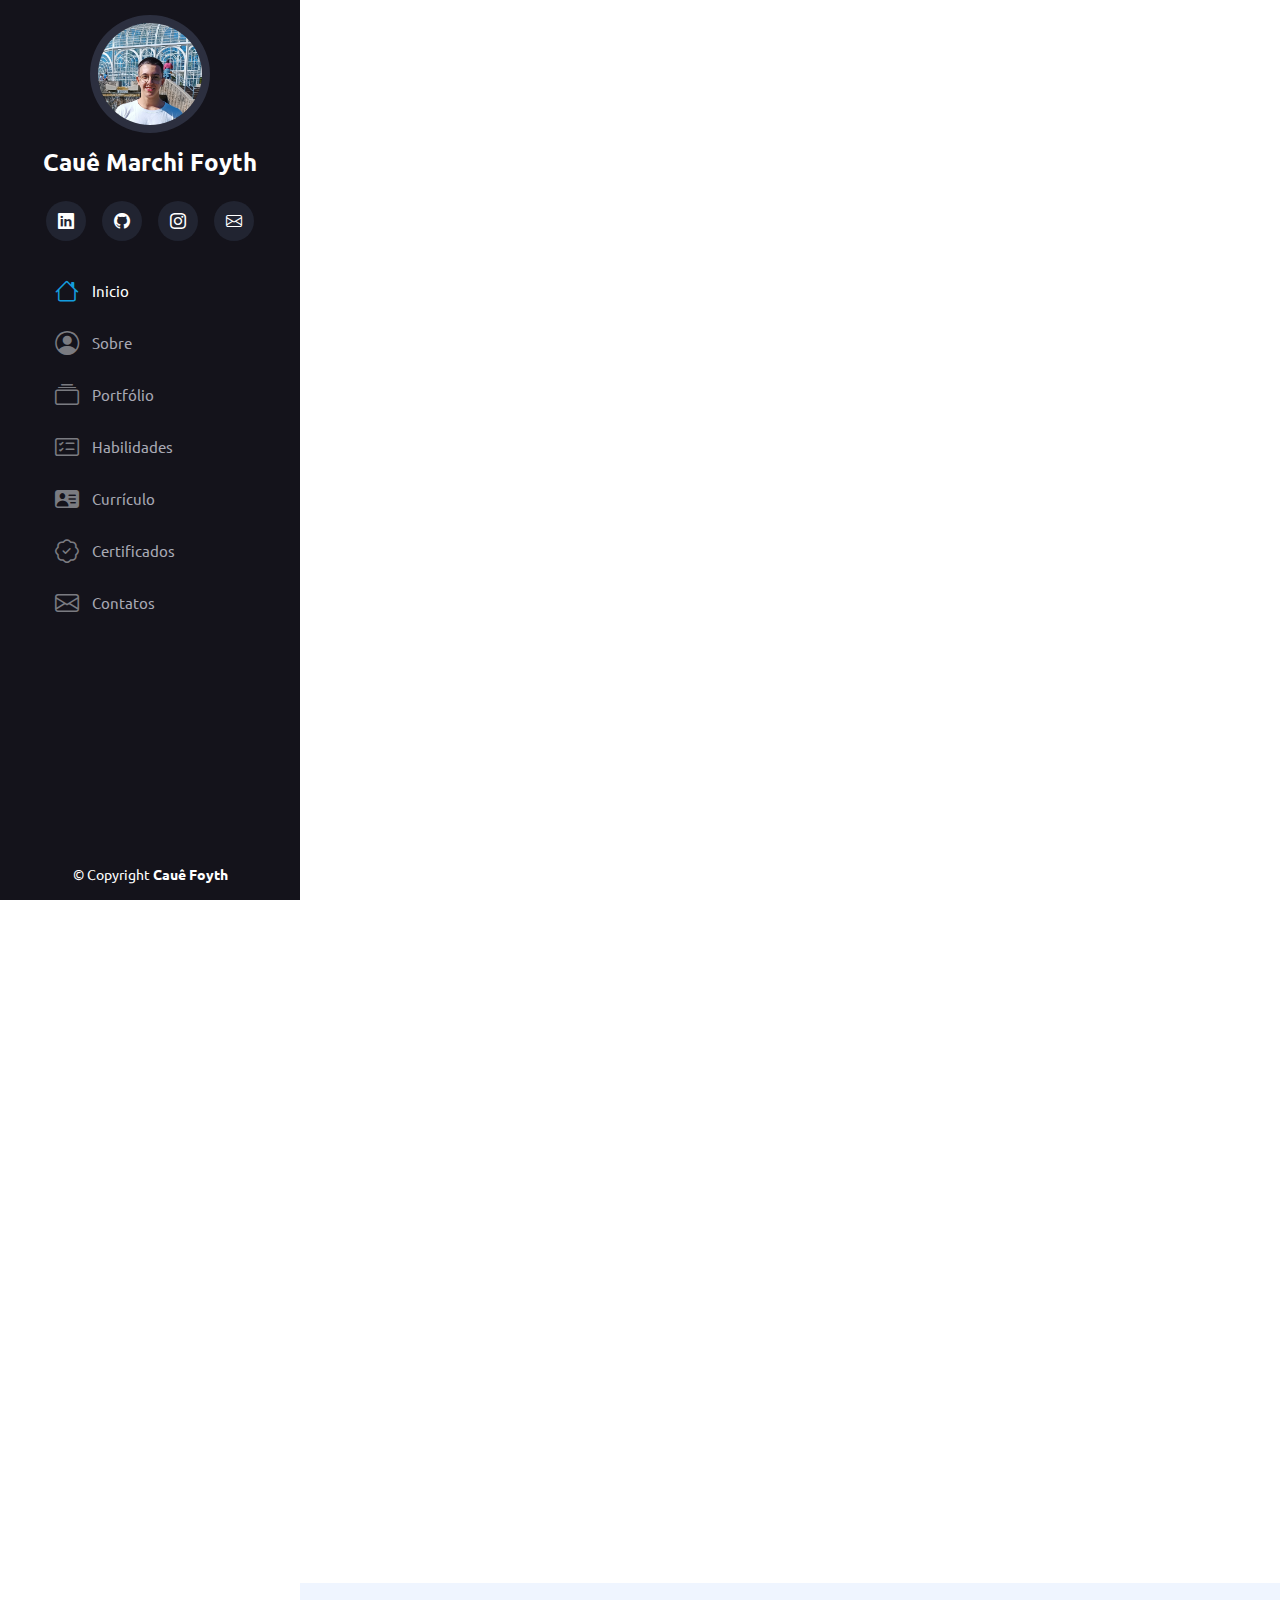
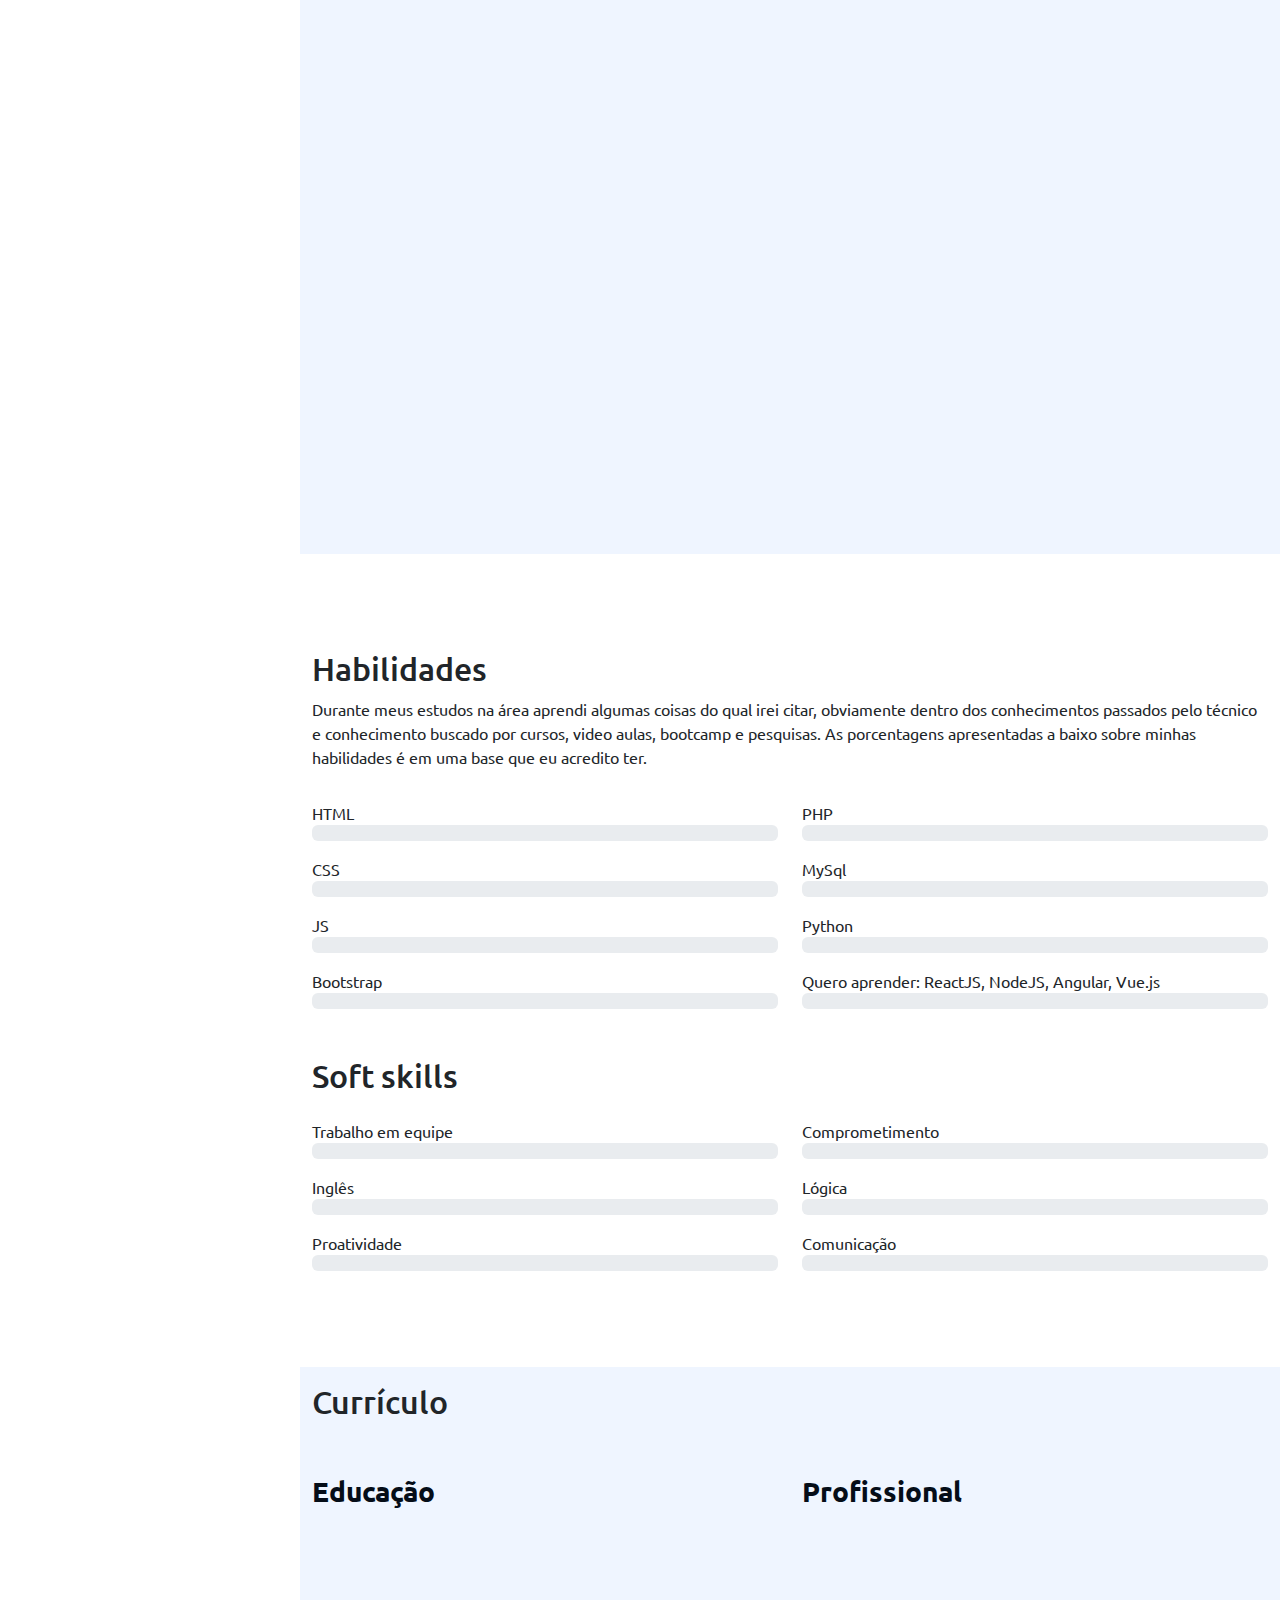
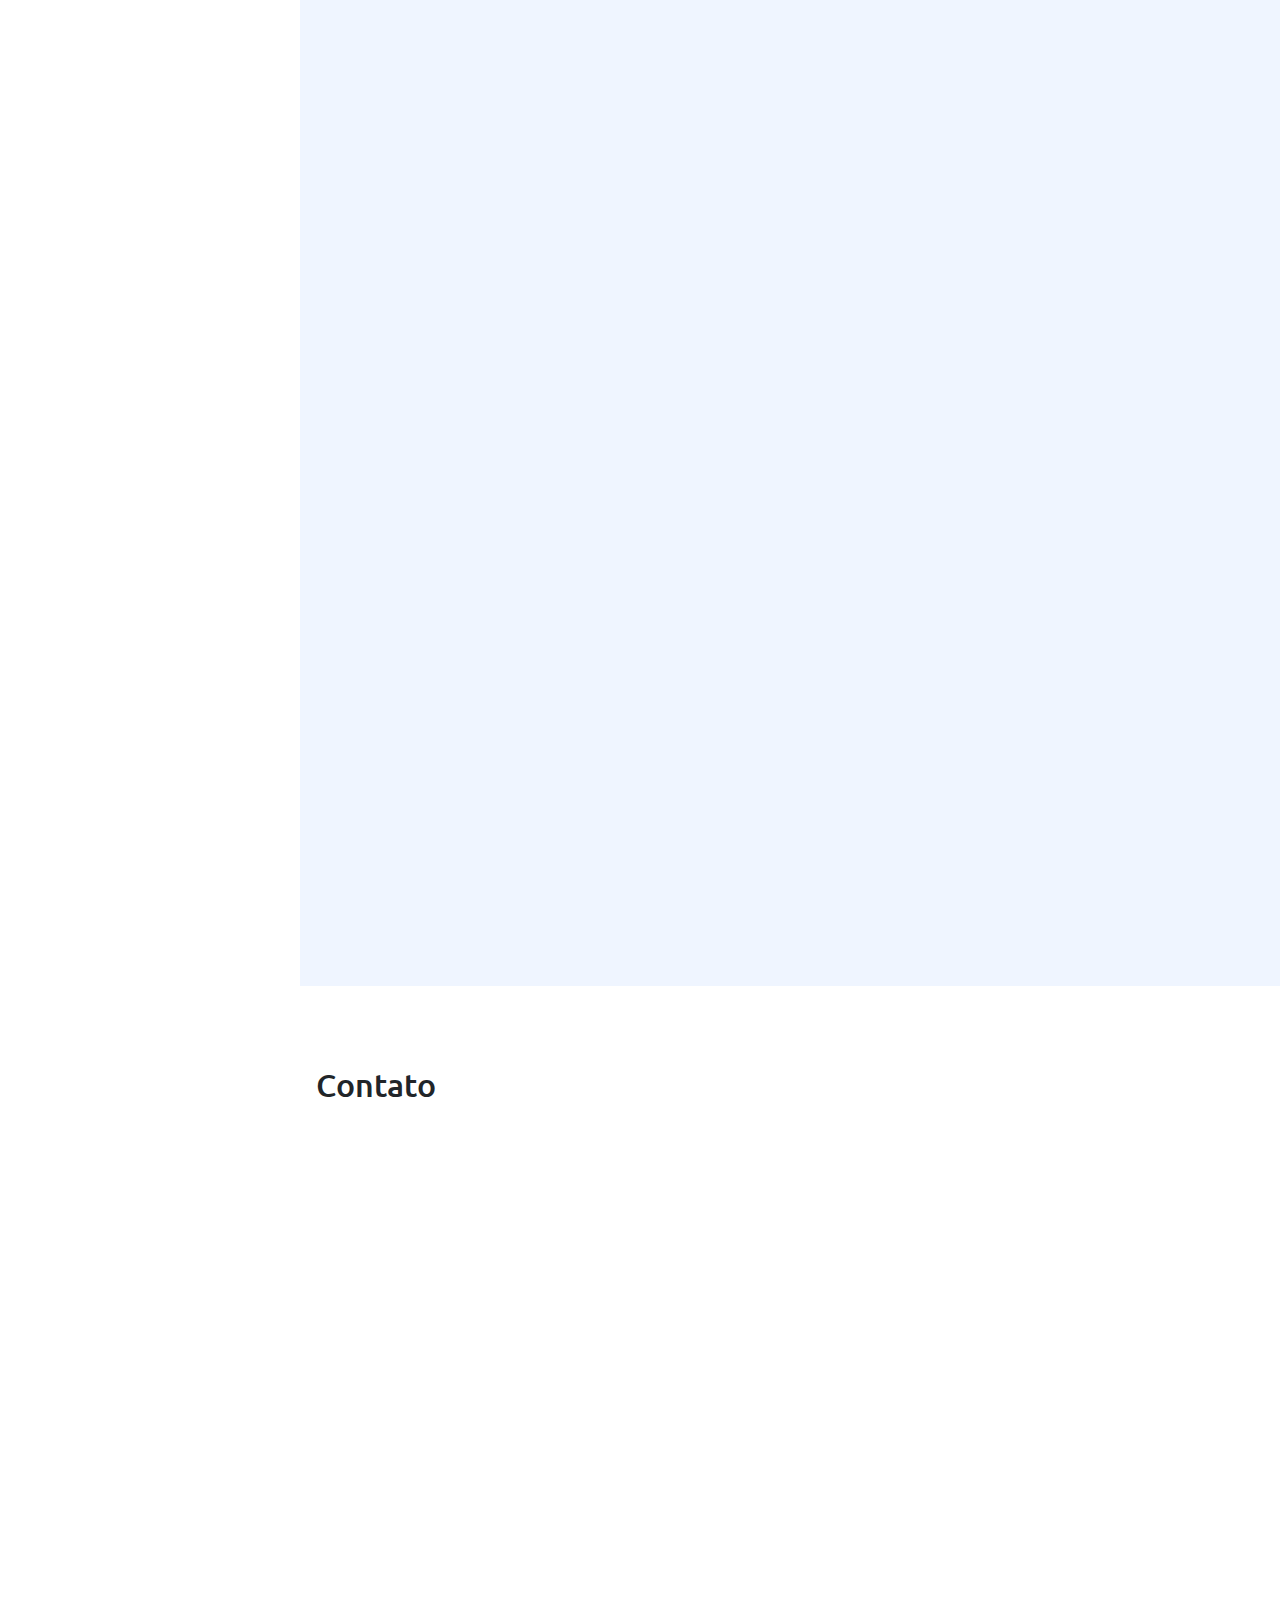
==== index.html @ 8fe8323e "as" ====
<!DOCTYPE html>
<html lang="pt-br">

<head>
  <meta charset="UTF-8">
  <meta name="viewport" content="width=device-width, initial-scale=1.0">
  <title>Cauê Foyth</title>
  <link rel="stylesheet" href="./static/bootstrap/css/bootstrap.css">
  <link rel="stylesheet" href="./static/style.css">
  <link rel="icon" type="image/png" href="./static/img/icon.png">
  <link rel="stylesheet" href="https://cdn.jsdelivr.net/npm/bootstrap-icons@1.10.5/font/bootstrap-icons.css">
</head>

<body>

  <!-- botão de abrir menu para mobile -->
  <i class="bi bi-list menu-mobile"></i>

  <!-- Menu lateral responsivo -->
  <aside id="header">

    <!-- Seção do perfil e contatos -->
    <section class="profile">
      <img src="./static/img/perfil.jpg" alt="Foto do Cauê">
      <h1>Cauê Marchi Foyth</h1>
      <div class="social-links mt-4 text-center d-flex flex-row justify-content-center">
        <a target="_blank" href="https://www.linkedin.com/in/caue-foyth-6a3474227/">
          <i class="bi bi-linkedin"></i>
        </a>
        <a target="_blank" href="https://github.com/CaueFoyth">
          <i class="bi bi-github"></i>
        </a>
        <a target="_blank" href="https://www.instagram.com/caue_foyth/">
          <i class="bi bi-instagram"></i>
        </a>
        <a target="_blank" href="https://mail.google.com/mail/u/3/?fs=1&to=foythcaue@gmail.com&tf=cm">
          <i class="bi bi-envelope"></i>
        </a>
      </div>
    </section>

    <!-- Tag para fazer a Navbar -->
    <nav id="navbar" class="nav-menu">
      <ul class="nav flex-column">
        <li class="nav-item">
          <a class="nav-link active" aria-current="page" href="#inicio"><i class="bi bi-house"></i> Inicio</a>
        </li>
        <li class="nav-item">
          <a class="nav-link" href="#sobre"><i class="bi bi-person-circle"></i> Sobre</a>
        </li>
        <li class="nav-item">
          <a class="nav-link" href="#portfolio"><i class="bi bi-collection"></i> Portfólio</a>
        </li>
        <li class="nav-item">
          <a class="nav-link" href="#habilidades"><i class="bi bi-card-checklist"></i> Habilidades</a>
        </li>
        <li class="nav-item">
          <a class="nav-link" href="#curriculo"><i class="bi bi-person-vcard-fill"></i> Currículo</a>
        </li>
        <li class="nav-item">
          <a class="nav-link" href="#certificados"><i class="bi bi-patch-check"></i> Certificados</a>
        </li>
        <li class="nav-item">
          <a class="nav-link" href="#contato"><i class="bi bi-envelope"></i> Contatos</a>
        </li>
      </ul>
    </nav>

  </aside>

  <!-- Tag para definir o conteúdo principal do site -->
  <main id="main">
    <section id="inicio" class="row m-0 p-0">
      <div class="col-md-12 d-flex justify-content-center align-items-center flex-column">
        <h2 class="text-white text-shadows">Cauê Marchi Foyth</h2>
        <span id="subtitle" class="text-white text-shadow">Estudante de Desenvolvimento de Sistemas</span>
      </div>
      <div class="col-md-7 d-flex justify-content-end align-items-end">
        <div id="arraste" class="d-flex align-items-center">
          <i class="bi bi-arrow-90deg-down text-white p-2 fs-2"></i>
          <a href="#sobre" style="z-index: 100;">Arraste para mais</a>
        </div>
      </div>
    </section>

    <!-- Fazendo a parte de conteúdo sobre do portfólio -->
    <section class="container mt-5" id="sobre">

      <div class="row with-100">
        <div class="col-md-12" data-anime="down">
          <h2 class="pt-3">Sobre</h2>
          <p>Me chamo Cauê Marchi Foyth, tenho 17 anos e estou estudando Desenvolvimento de sistemas pelo Senai, quando
            comecei a codar pela primeira vez fiquei muito confuso, porém depois que comecei a entender o que eu estava
            codando me apaixonei por isto instantaneamente. Apartir disto sempre fui buscando conteúdo extra por fora da
            aula do técnico, atravez de video aulas, cursos e bootcamps. Hoje vejo mundo com outros olhos, vejo que o
            mundo está mais conectado do que nunca e para isso acontecer foram anos para chegar no que estamos hoje, e
            por isso que busco aprender cada vez mais para um dia mudar o futuro do mundo apartir da tecnologia.</p>
        </div>
      </div>
      <div class="row mt-4">
        <div class="col-md-4">
          <img src="./static/img/perfil.jpg" data-anime="left" alt="Foto de perfil" class="img-fluid shadow">
        </div>
        <div class="col-md-8" data-anime="left">
          <h3 class="mt-4">Desenvolvimento de sistemas</h3>
          <p>Hoje no técnico de desenvolvimento de sistemas as principais tecnologias usadas são HTML, CSS, JS, PHP e
            MySQL.</p>

          <div class="row">
            <div class="col-md-6">
              <ul class="list-group list-group-flush">
                <li class="list-group-item">
                  Niver: <span class="fw-lighter">22 de fevereiro de 2006</span>
                </li>
                <li class="list-group-item">
                  Idade: <span class="fw-lighter">17 anos</span>
                </li>
                <li class="list-group-item">
                  Cidade: <span class="fw-lighter">Joinville</span>
                </li>
                <li class="list-group-item">
                  Estado: <span class="fw-lighter">Santa Catarina</span>
                </li>
              </ul>
            </div>
            <div class="col-md-6">
              <ul class="list-group list-group-flush">
                <li class="list-group-item">
                  Hobby: <span class="fw-lighter">Musculaçao</span>
                </li>
                <li class="list-group-item">
                  Trabalho: <span class="fw-lighter">Jovem aprendiz na Hyperlocal</span>
                </li>
                <li class="list-group-item">
                  Estudo: <span class="fw-lighter">Desenvolvimento de Sistemas</span>
                </li>
                <li class="list-group-item">
                  Meta: <span class="fw-lighter">Priemeiro emprego na área</span>
                </li>
              </ul>
            </div>
          </div>
        </div>
      </div>

    </section>

    <!-- Fazendo o conteúdo do portfólio -->
    <section class="mt-5 section-bg" id="portfolio">
      <div class="container pb-5 pt-5 width-80" data-anime="left">
        <h2 class="pb-4">Portfólio</h2>

        <!-- Carrosel dos projetos -->
        <div id="carouselPortfolio" class="carousel carousel-dark slide">

          <!-- Botões de páginas -->
          <div class="carousel-indicators">
            <button type="button" data-bs-target="#carouselPortfolio" data-bs-slide-to="0" class="active"
              aria-current="true" aria-label="Slide 1"></button>
            <button type="button" data-bs-target="#carouselPortfolio" data-bs-slide-to="1"
              aria-label="Slide 2"></button>
          </div>

          <!-- Páginas do carrosel -->
          <div class="carousel-inner">
            <div class="carousel-item active" data-bs-interval="10000">

              <div class="row row-cols-1 row-cols-md-2 g-4">
                <div class="col">
                  <div class="card">
                    <img src="./static/img/pokedex.png" class="card-img-top" alt="...">
                    <div class="card-body">
                      <h5 class="card-title">Pokédex</h5>
                      <p class="card-text">Fiz está Pokedéx para treinar conhecimentos em HTML, CSS e JS.</p>
                      <div class="d-flex justify-content-center">
                        <a target="_blank" href="https://pokedex-foyth.vercel.app/"><button
                            class="btn btn-outline-primary me-3"><i class="bi bi-link-45deg"></i></button></a>
                        <a target="_blank" href="https://github.com/CaueFoyth/pokedex"><button
                            class="btn btn-outline-dark"><i class="bi bi-github"></i></button></a>
                      </div>
                    </div>
                  </div>
                </div>
              </div>

            </div>
            <div class="carousel-item" data-bs-interval="2000">

            </div>
          </div>
          <button class="carousel-control-prev" type="button" data-bs-target="#carouselPortfolio" data-bs-slide="prev">
            <span class="carousel-control-prev-icon" aria-hidden="true"></span>
            <span class="visually-hidden">Previous</span>
          </button>
          <button class="carousel-control-next" type="button" data-bs-target="#carouselPortfolio" data-bs-slide="next">
            <span class="carousel-control-next-icon" aria-hidden="true"></span>
            <span class="visually-hidden">Next</span>
          </button>
        </div>

      </div>
    </section>

    <!-- Fazendo a parte do conteúdo de habilidades -->
    <section class="mt-5" id="habilidades">
      <div class="container pb-5">
        <h2 class="pt-5">Habilidades</h2>
        <p>Durante meus estudos na área aprendi algumas coisas do qual irei citar, obviamente dentro dos conhecimentos
          passados pelo técnico e conhecimento buscado por cursos, video aulas, bootcamp e pesquisas. As porcentagens
          apresentadas a baixo sobre minhas habilidades é em uma base que eu acredito ter.</p>
        <div class="row">
          <div class="col-md-6">
            <p class="mt-3 mb-0">HTML</p>
            <div class="progress" role="progressbar" aria-label="Example with label" aria-valuenow="80"
              aria-valuemin="0" aria-valuemax="100">
              <div class="progress-bar" data-anime="left" style="width: 80%">80%</div>
            </div>

            <p class="mt-3 mb-0">CSS</p>
            <div class="progress" role="progressbar" aria-label="Example with label" aria-valuenow="90"
              aria-valuemin="0" aria-valuemax="100">
              <div class="progress-bar" data-anime="left" style="width: 90%">90%</div>
            </div>

            <p class="mt-3 mb-0">JS</p>
            <div class="progress" role="progressbar" aria-label="Example with label" aria-valuenow="30"
              aria-valuemin="0" aria-valuemax="100">
              <div class="progress-bar" data-anime="left" style="width: 30%">30%</div>
            </div>

            <p class="mt-3 mb-0">Bootstrap</p>
            <div class="progress" role="progressbar" aria-label="Example with label" aria-valuenow="30"
              aria-valuemin="0" aria-valuemax="100">
              <div class="progress-bar" data-anime="left" style="width: 30%">30%</div>
            </div>

          </div>
          <div class="col-md-6">
            <p class="mt-3 mb-0">PHP</p>
            <div class="progress" role="progressbar" aria-label="Example with label" aria-valuenow="30"
              aria-valuemin="0" aria-valuemax="100">
              <div class="progress-bar" data-anime="left" style="width: 30%">30%</div>
            </div>

            <p class="mt-3 mb-0">MySql</p>
            <div class="progress" role="progressbar" aria-label="Example with label" aria-valuenow="50"
              aria-valuemin="0" aria-valuemax="100">
              <div class="progress-bar" data-anime="left" style="width: 50%">50%</div>
            </div>

            <p class="mt-3 mb-0">Python</p>
            <div class="progress" role="progressbar" aria-label="Example with label" aria-valuenow="30"
              aria-valuemin="0" aria-valuemax="100">
              <div class="progress-bar" data-anime="left" style="width: 30%">30%</div>
            </div>

            <p class="mt-3 mb-0">Quero aprender: ReactJS, NodeJS, Angular, Vue.js</p>
            <div class="progress" role="progressbar" aria-label="Example with label" aria-valuenow="100"
              aria-valuemin="0" aria-valuemax="100">
              <div class="progress-bar" data-anime="left" style="width: 100%">100%</div>
            </div>
          </div>
        </div>

        <h2 class="pt-5">Soft skills</h2>
        <div class="row">
          <div class="col-md-6">
            <p class="mt-3 mb-0">Trabalho em equipe</p>
            <div class="progress" role="progressbar" aria-label="Example with label" aria-valuenow="90"
              aria-valuemin="0" aria-valuemax="100">
              <div class="progress-bar" data-anime="left" style="width: 90%">90%</div>
            </div>

            <p class="mt-3 mb-0">Inglês</p>
            <div class="progress" role="progressbar" aria-label="Example with label" aria-valuenow="60"
              aria-valuemin="0" aria-valuemax="100">
              <div class="progress-bar" data-anime="left" style="width: 60%">60%</div>
            </div>

            <p class="mt-3 mb-0">Proatividade</p>
            <div class="progress" role="progressbar" aria-label="Example with label" aria-valuenow="80"
              aria-valuemin="0" aria-valuemax="100">
              <div class="progress-bar" data-anime="left" style="width: 80%">80%</div>
            </div>
          </div>
          <div class="col-md-6">
            <p class="mt-3 mb-0">Comprometimento</p>
            <div class="progress" role="progressbar" aria-label="Example with label" aria-valuenow="90"
              aria-valuemin="0" aria-valuemax="100">
              <div class="progress-bar" data-anime="left" style="width: 90%">90%</div>
            </div>

            <p class="mt-3 mb-0">Lógica</p>
            <div class="progress" role="progressbar" aria-label="Example with label" aria-valuenow="80"
              aria-valuemin="0" aria-valuemax="100">
              <div class="progress-bar" data-anime="left" style="width: 80%">80%</div>
            </div>

            <p class="mt-3 mb-0">Comunicação</p>
            <div class="progress" role="progressbar" aria-label="Example with label" aria-valuenow="80"
              aria-valuemin="0" aria-valuemax="100">
              <div class="progress-bar" data-anime="left" style="width: 80%">80%</div>
            </div>
          </div>
        </div>
      </div>
    </section>

    <!-- Fazendo a parte de conteúdo de curriculo -->
    <section class="mt-5 cv  section-bg" id="curriculo">
      <div class="container pb-5">
        <h2 class="pt-3 pb-4">Currículo</h2>
        <div class="row">
          <div class="col-md-6">
            <h3 class="cv-title">Educação</h3>
            <div class="cv-item" data-anime="up">
              <h4>Técnico em Desenvolvimento de sistemas</h4>
              <h5>2021-2024</h5>
              <p><em>Senai</em></p>
              <p>Técnico em desenvolvimento de sistemas no ultimo ano.</p>
            </div>

            <div class="cv-item" data-anime="up">
              <h4>Ensino médio</h4>
              <h5>2021-2024</h5>
              <p><em>Senai</em></p>
              <p>Cursando o ensino médio no ultimo ano.</p>
            </div>

          </div>
          <div class="col-md-6">
            <h3 class="cv-title">Profissional</h3>

            <div class="cv-item" data-anime="up">
              <h4>Jovem aprendiz no financeiro </h4>
              <h5>2023(Atual)</h5>
              <p><em>Hyperlocal</em></p>
              <p>Faço tarefas simples no financeiro como jovem aprendiz.</p>
            </div>
            <div class="cv-item" data-anime="up">
              <h4>Jovem aprendiz no administrativo</h4>
              <h5>2022-2023</h5>
              <p><em>Plano Viver</em></p>
              <p>Fazia tarefas simples de administrativo e contato com clientes como jovem aprendiz.</p>
            </div>

          </div>
        </div>
      </div>


    </section>

    <!-- Fazendo o conteúdo do portfólio de certificados-->
    <section class="section-bg" id="certificados">
      <div class="container pb-5 pt-5 width-80" data-anime="left">
        <h2 class="pb-4">Certificados</h2>
        <div class="card" style="width: 18rem;">
          <img src="./static/img/certificado.png" class="card-img-top" alt="...">
          <div class="card-body">
            <h5 class="card-title">Certificados</h5>
            <p class="card-text">Veja todos os meus certificados aqui!</p>
            <div class="d-flex justify-content-center">
            <a href="https://drive.google.com/drive/folders/1IDXXMl45nohzBGbFEuWWvRTT6mH2gLlN?usp=sharing" class="btn btn-primary">Ver!</a>
          </div>
          </div>
        </div>
      </div>
    </section>

    <!-- Fazendo o contato no portfólio -->
    <section class="pt-5 pb-5" id="contato">
      <h2 class="pt-3 pb-4 m-3">Contato</h2>
      <div class="container">
        <div class="row">
          <div class="col-md-5">
            <div class="card p-5 shadow border-0" data-anime="up">
              <div class="endereco">
                <h4><i class="bi bi-geo-alt"></i> Localização:</h4>
                <p>Joinville, SC</p>
              </div>
              <div class="email">
                <h4><i class="bi bi-envelope"></i> Email:</h4>
                <a target="_blank" href="https://mail.google.com/mail/u/3/?fs=1&to=foythcaue@gmail.com&tf=cm">
                  <p>foythcaue@gmail.com</p>
                </a>


                <iframe
                  src="https://www.google.com/maps/embed?pb=!1m18!1m12!1m3!1d3575.430938602921!2d-48.83273852491056!3d-26.344920269719108!2m3!1f0!2f0!3f0!3m2!1i1024!2i768!4f13.1!3m3!1m2!1s0x94deb12fdcf4d0f3%3A0x4731caea0f1cf27e!2sR.%20Egon%20Tanner%20-%20Petr%C3%B3polis%2C%20Joinville%20-%20SC%2C%2089208-833!5e0!3m2!1spt-BR!2sbr!4v1686686322425!5m2!1spt-BR!2sbr"
                  width="300" height="300" style="border:0;" allowfullscreen="" loading="lazy"
                  referrerpolicy="no-referrer-when-downgrade" class="with-100"></iframe>

              </div>
            </div>
          </div>
        </div>
      </div>
      </div>
    </section>
  </main>

  <footer id="footer">
    <div class="container">
      <div class="text-center">
        &copy; Copyright <strong>Cauê Foyth</strong>
      </div>
    </div>
  </footer>

  <script src="./static/bootstrap/js/bootstrap.bundle.min.js"></script>
  <script src="./static/script.js"></script>
</body>

</html>
---- static/style.css ----
@import url('https://fonts.googleapis.com/css2?family=Ubuntu:ital,wght@0,300;0,400;0,500;0,700;1,300;1,400;1,500;1,700&display=swap');

html,body{
    font-family: Ubuntu, Arial;
    width: 100%;
    height: 100%;
}

#header{
    position: fixed;
    top: 0;
    left: 0;
    bottom: 0;
    background: #14131b;
    overflow-y: auto;
    width: 300px;
    transition: all ease-in-out 0.5s;
    padding: 0 15px;
    z-index: 9997;
}

#header .profile img{
    margin: 15px auto;
    display: block;
    width: 120px;
    border: 8px solid #2c2f3f;
    border-radius: 50%;
}

#header .profile h1{
    font-size: 24px;
    margin: 0;
    padding: 0;
    font-weight: 600;
    text-align: center;
    color: #fff;
}
#header .profile .social-links{
    margin-left: 1rem;
}
#header .profile .social-links a{
    font-size: 1rem;
    background-color: #212431;
    color: #fff;
    padding: .6rem;
    margin-right: 1rem;
    border-radius: 50%;
    transition: 0.3s;
    text-decoration: none;
    display: flex;
    justify-content: center;
    align-items: center;
    width: 40px;
    height: 40px;

}

#header .profile .social-links a:hover{
    background: #149ddd;
}

.nav-menu{
    padding: 1.5rem;

}

.nav-menu a, .nav-menu a:focus{
    display: flex;
    align-items: center;
    color: #a8a9b4;
    transition: 0.3s;
    font-size: 15px;
}

.nav-menu i, .nav-menu i:focus{
    color: #7a7b81;
    padding-right: 0.8rem;
    font-size: 24px;
}

.nav-menu a:hover, .nav-menu .active, .nav-menu .active:focus, .nav-menu li:hover > a{
    text-decoration: none;
    color: #fff;
}

.nav-menu a:hover i, .nav-menu .active i, .nav-menu .active:focus i, .nav-menu li:hover > a i{
    color: #149ddd;
}

#main{
    margin-left: 300px
}

section#inicio{
    background-image: url(./img/fundo.jpg);
    background-repeat: no-repeat;
    /* para ocupar todo o espaço da tela */
    background-size: cover;
    /* Para não rolar junto com a tela fincado fixa */
    background-attachment: fixed;
    background-position: center;
    width: 100%;
    height: 100vh;
}

section#inicio h2{
    font-size: 6rem;
}

section#inicio span#subtitle{
    margin-right: 8rem;
    font-size: 1.5rem;
}

.text-shadow{
    text-shadow: 4px 4px 10px #0000;
}

section#inicio div#arraste a{
    text-decoration: none;
    color: white;
}

i.menu-mobile{
    position: fixed;
    color: #fff;
    background-color: #252c90;
    right: 1rem;
    top: 1rem;
    font-size: 1.5rem;
    border-radius: 4rem;
    cursor: pointer;
    z-index: 10;
    width: 45px;
    height: 45px;
    display: none;
    justify-content: center;
    align-items: center;
}

.menu-nav-active{
    overflow: hidden;
}

.menu-nav-active #header{
    left: 0;
}



/* Responsividade */
@media(max-width:1024px) {
    #header{
        left: -300px;
    }
    i.menu-mobile{
        display: flex;
    }
    section#inicio h2{
        font-size: 3.5rem;
    }
    section#inicio span#subtitle{
        margin-right: 0;
        font-size: 2rem;
    }
    #main{
        margin: 0;
    }
}

/* Estilização da scrollbar */
*::-webkit-scrollbar{
    width: 10px;
}

*::-webkit-scrollbar-track{
    width: 12px;
    box-shadow: inset 0 0 .3rem #00000050;
    background-color: #fff;
}

*::-webkit-scrollbar-thumb{
    background-color: #252c90;
}

.section-bg{
    background-color: #eff5ff;
}

.cv .cv-title{
    font-weight: 700;
    margin-top: 20px;
    margin-bottom: 20px;
    color: #050d18;
}

.cv .cv-item{
    padding: 0 0 20px 20px;
    margin-top: -2px;
    border-left: 2px solid #1f5297;
    position: relative;
}

.cv .cv-item h4{
 line-height: 20px;
 font-weight: 600;
 text-transform: uppercase;
 font-family: "Poppins", sans-serif;
 color: #050d18;
 margin-bottom: 10px;
}

.cv .cv-item h5{
background: #e4edf9;
padding: 5px 15px;
display: inline-block;
font-weight: 600;
margin-bottom: 10px;
}

/* Bolinha em cima da linha */
.cv .cv-item::before{
    content: "";
    position: absolute;
    top: 0;
    left: -9px;
    width: 16px;
    height: 16px;
    border: 2px solid #1f5297;
    background: #fff;
    border-radius: 50%;
}

.carousel-control-prev{
    margin-left: -8rem;
}

.carousel-control-next{
    margin-right: -8rem;
}

.carousel-indicators{
    margin-bottom: -35px;
}

/* Animação */
[data-anime]{
    opacity: 0;
    transition: 1s;

}
[data-anime="down"]{
    transform: translate3d(0,-100%,0);
}
[data-anime="up"]{
    transform: translate3d(0,100%,0);
}
[data-anime="left"]{
    transform: translate3d(-100%,0,0);
}
[data-anime].animate{
    opacity: 1;
    transform: translate3d(0,0,0);
}

@media (max-width: 1860px){
    .carousel-control-prev{
        margin-left: -0.5rem;
    }
    
    .carousel-control-next{
        margin-right: -0.5rem;
    }
    [data-anime="right"]{
        transform: translate3d(-100%,0,0);
    }
}

#btn-enviar-loader{
    display: none;
}

#alerta{
    position: fixed;
    z-index: 10;
    top: 30px;
    right: 30px;
}

#footer{
    padding: 15px;
    color: #fff;
    font-size: 14px;
    position: fixed;
    left: 0;
    bottom: 0;
    width: 300px;
    z-index: 99999;
    background-color: #14131b;
    transition: .3s;
}

@media (max-width: 1012px){
    #footer{
        position: static;
        width: auto;
        padding: 20px 15px;
    }
}
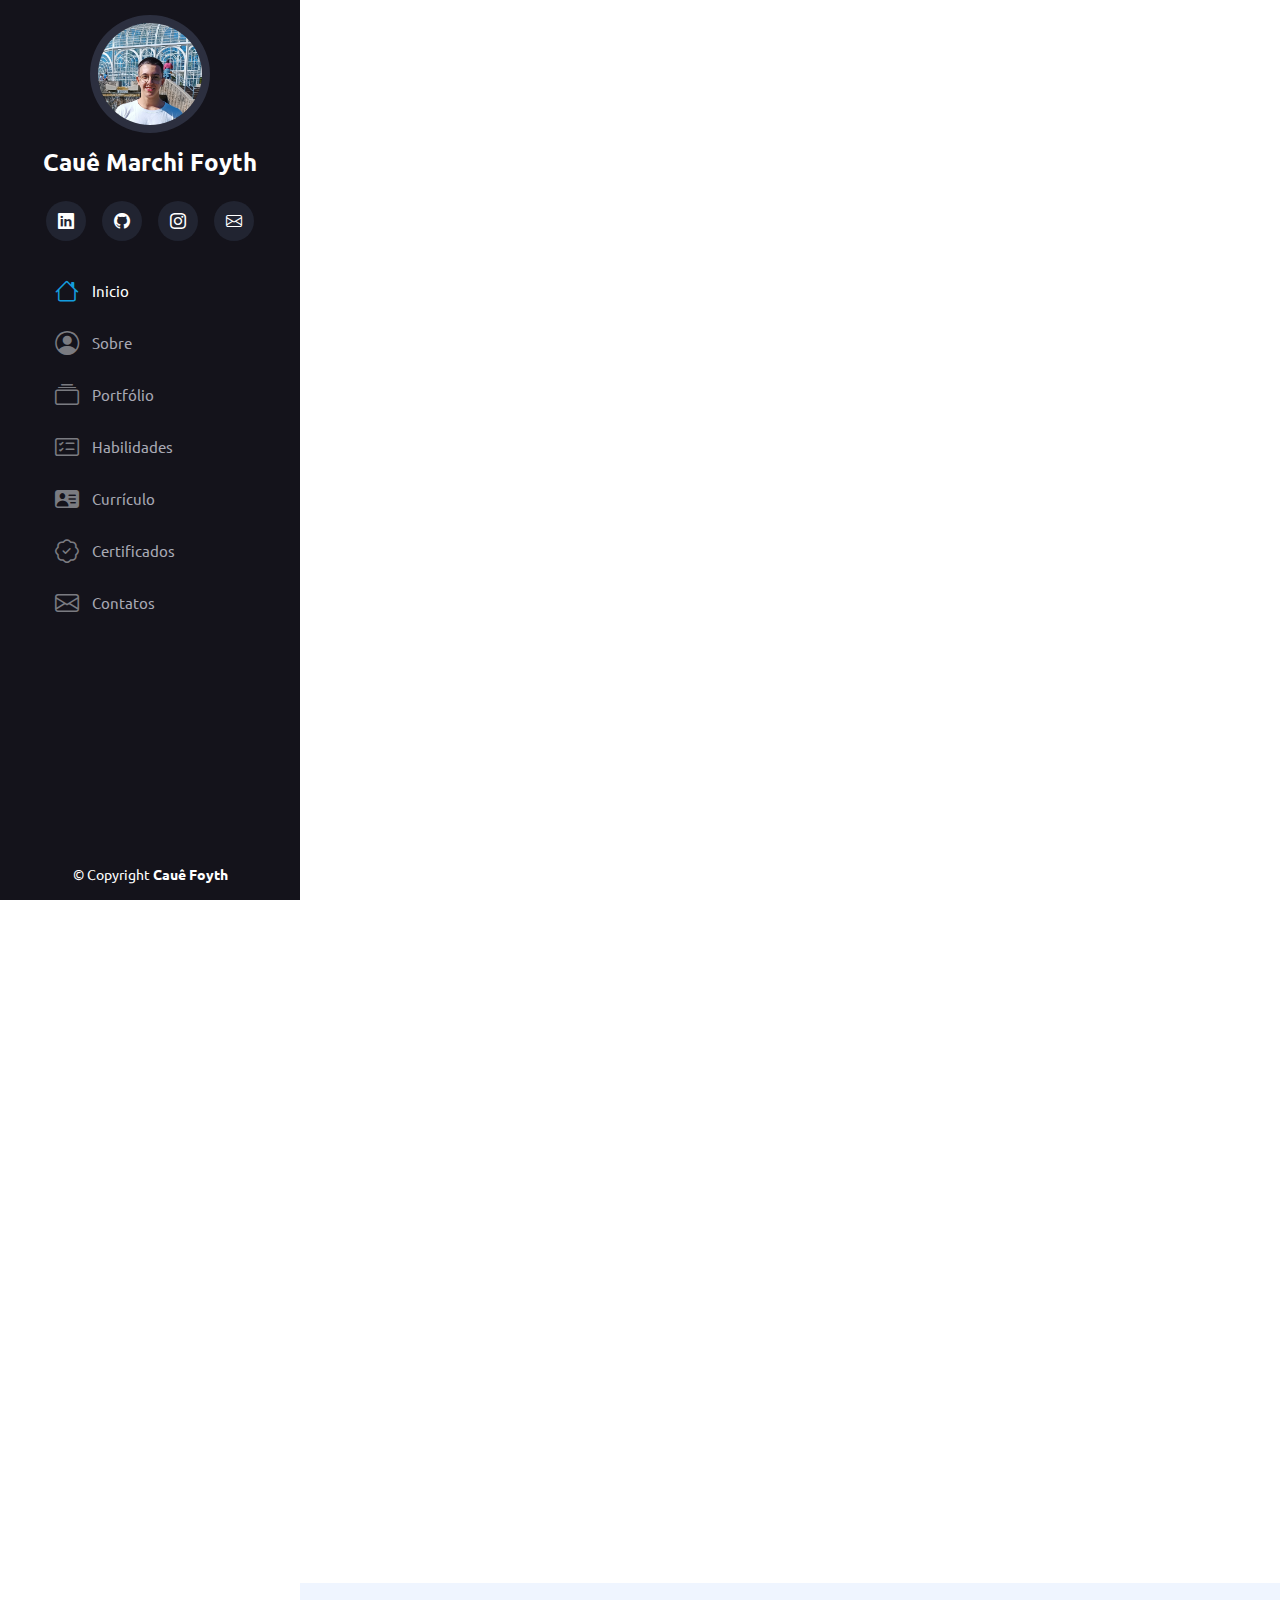
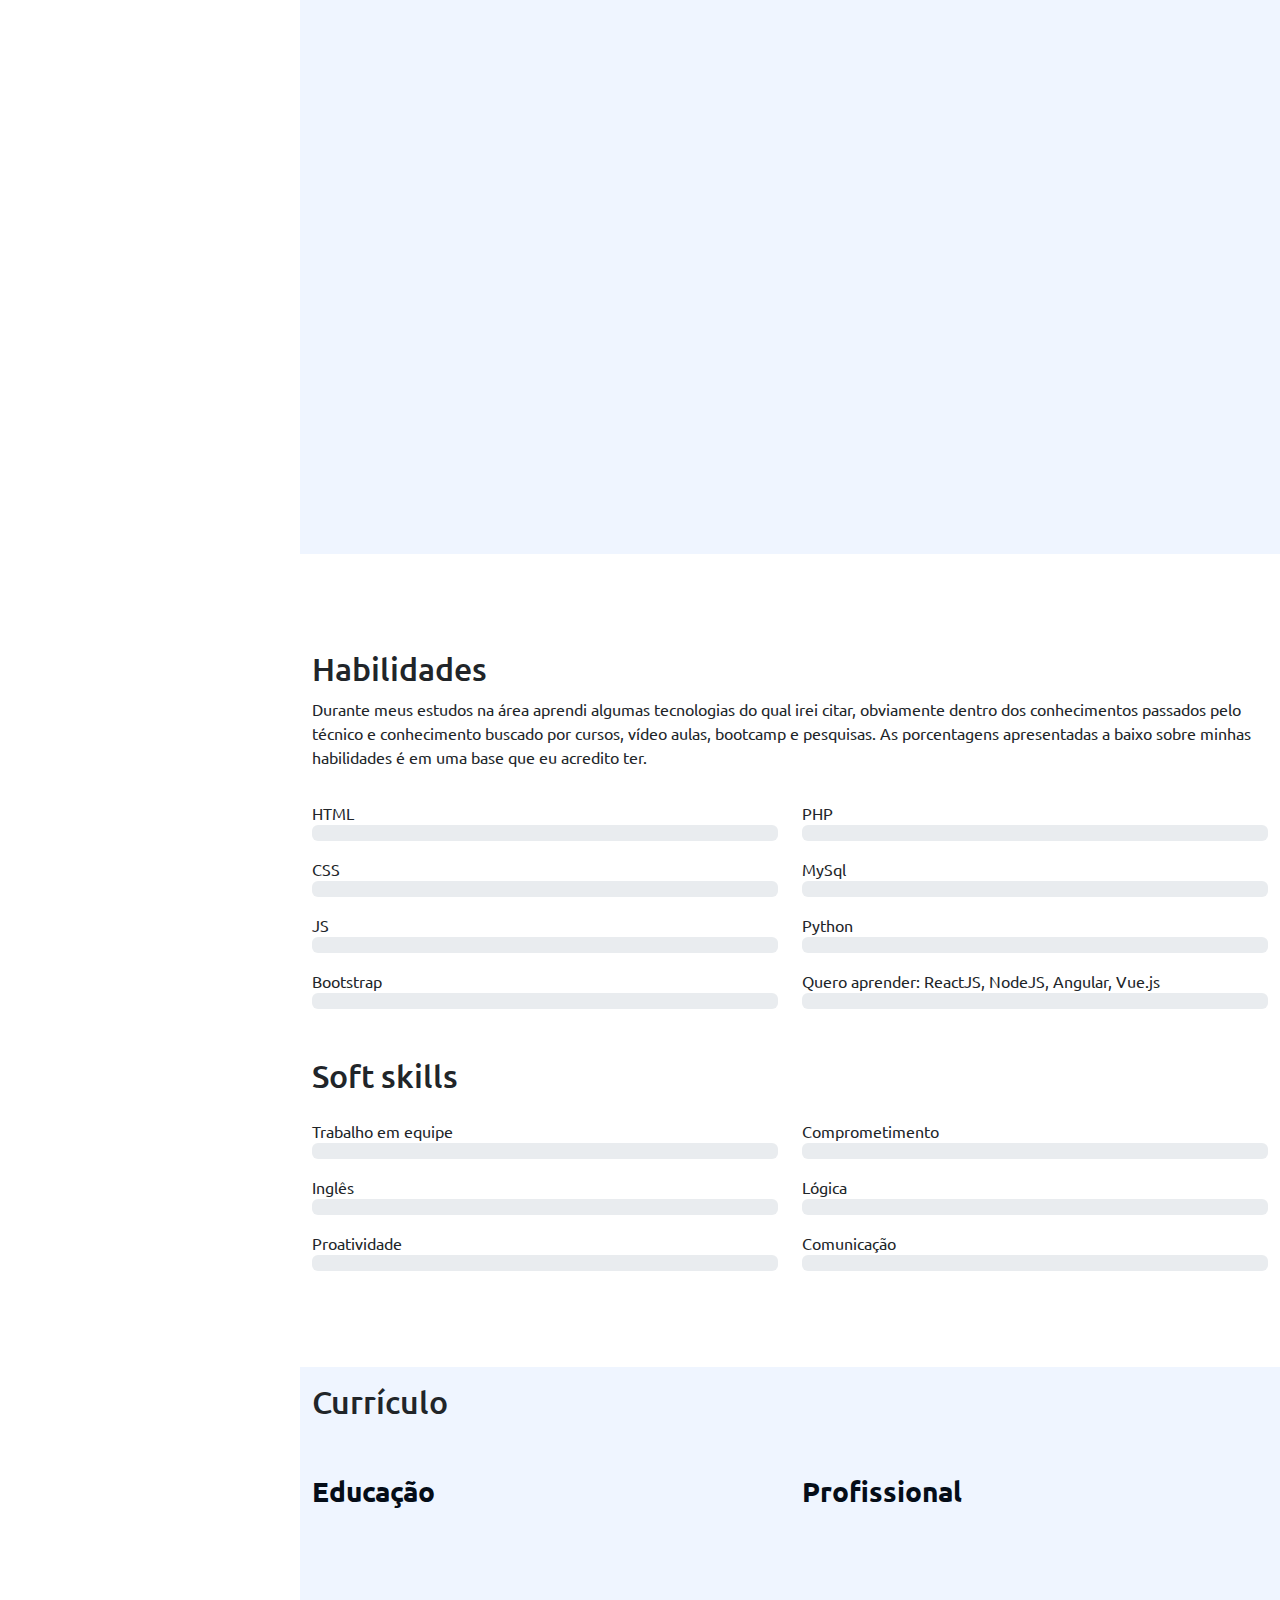
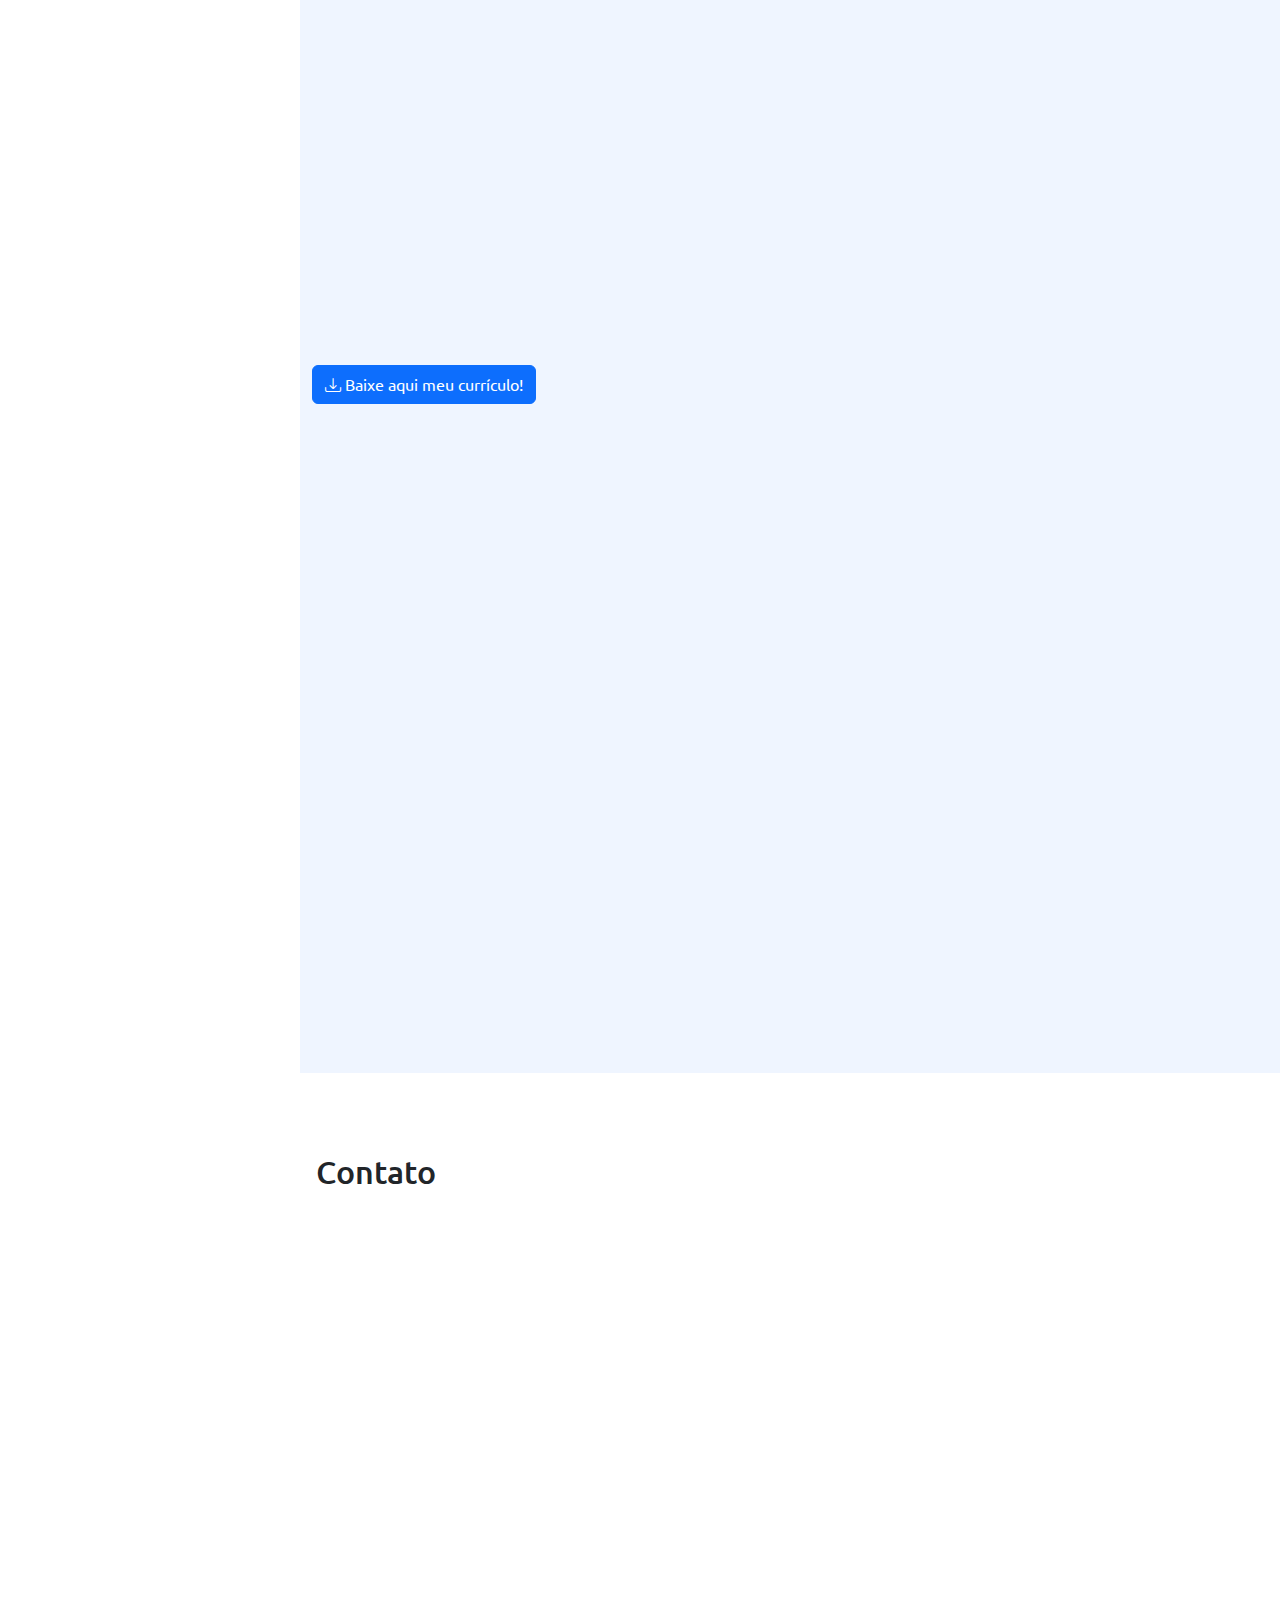
==== commit 7743e256: "Finalizações" ====
--- a/index.html
+++ b/index.html
@@ -72,7 +72,7 @@
   <main id="main">
     <section id="inicio" class="row m-0 p-0">
       <div class="col-md-12 d-flex justify-content-center align-items-center flex-column">
-        <h2 class="text-white text-shadows">Cauê Marchi Foyth</h2>
+        <h2 class="text-white text-shadow">Cauê Marchi Foyth</h2>
         <span id="subtitle" class="text-white text-shadow">Estudante de Desenvolvimento de Sistemas</span>
       </div>
       <div class="col-md-7 d-flex justify-content-end align-items-end">
@@ -92,7 +92,7 @@
           <p>Me chamo Cauê Marchi Foyth, tenho 17 anos e estou estudando Desenvolvimento de sistemas pelo Senai, quando
             comecei a codar pela primeira vez fiquei muito confuso, porém depois que comecei a entender o que eu estava
             codando me apaixonei por isto instantaneamente. Apartir disto sempre fui buscando conteúdo extra por fora da
-            aula do técnico, atravez de video aulas, cursos e bootcamps. Hoje vejo mundo com outros olhos, vejo que o
+            aula do técnico, através de vídeo aulas, cursos e bootcamps. Hoje vejo mundo com outros olhos, vejo que o
             mundo está mais conectado do que nunca e para isso acontecer foram anos para chegar no que estamos hoje, e
             por isso que busco aprender cada vez mais para um dia mudar o futuro do mundo apartir da tecnologia.</p>
         </div>
@@ -126,7 +126,7 @@
             <div class="col-md-6">
               <ul class="list-group list-group-flush">
                 <li class="list-group-item">
-                  Hobby: <span class="fw-lighter">Musculaçao</span>
+                  Hobby: <span class="fw-lighter">Musculação</span>
                 </li>
                 <li class="list-group-item">
                   Trabalho: <span class="fw-lighter">Jovem aprendiz na Hyperlocal</span>
@@ -135,7 +135,7 @@
                   Estudo: <span class="fw-lighter">Desenvolvimento de Sistemas</span>
                 </li>
                 <li class="list-group-item">
-                  Meta: <span class="fw-lighter">Priemeiro emprego na área</span>
+                  Meta: <span class="fw-lighter">Primeiro emprego na área</span>
                 </li>
               </ul>
             </div>
@@ -205,8 +205,8 @@
     <section class="mt-5" id="habilidades">
       <div class="container pb-5">
         <h2 class="pt-5">Habilidades</h2>
-        <p>Durante meus estudos na área aprendi algumas coisas do qual irei citar, obviamente dentro dos conhecimentos
-          passados pelo técnico e conhecimento buscado por cursos, video aulas, bootcamp e pesquisas. As porcentagens
+        <p>Durante meus estudos na área aprendi algumas tecnologias do qual irei citar, obviamente dentro dos conhecimentos
+          passados pelo técnico e conhecimento buscado por cursos, vídeo aulas, bootcamp e pesquisas. As porcentagens
           apresentadas a baixo sobre minhas habilidades é em uma base que eu acredito ter.</p>
         <div class="row">
           <div class="col-md-6">
@@ -315,16 +315,16 @@
             <h3 class="cv-title">Educação</h3>
             <div class="cv-item" data-anime="up">
               <h4>Técnico em Desenvolvimento de sistemas</h4>
-              <h5>2021-2024</h5>
+              <h5>2021-2023</h5>
               <p><em>Senai</em></p>
-              <p>Técnico em desenvolvimento de sistemas no ultimo ano.</p>
+              <p>Técnico em desenvolvimento de sistemas no último ano.</p>
             </div>
 
             <div class="cv-item" data-anime="up">
               <h4>Ensino médio</h4>
-              <h5>2021-2024</h5>
+              <h5>2021-2023</h5>
               <p><em>Senai</em></p>
-              <p>Cursando o ensino médio no ultimo ano.</p>
+              <p>Cursando o ensino médio no último ano.</p>
             </div>
 
           </div>
@@ -346,6 +346,7 @@
 
           </div>
         </div>
+        <a  target="_blank" href="./static/curriculo/Currículo Cauê Marchi Foyth.pdf" download="" class="btn btn-primary mt-5"><i class="bi bi-download"></i> Baixe aqui meu currículo!</a>
       </div>
 
 
@@ -361,7 +362,7 @@
             <h5 class="card-title">Certificados</h5>
             <p class="card-text">Veja todos os meus certificados aqui!</p>
             <div class="d-flex justify-content-center">
-            <a href="https://drive.google.com/drive/folders/1IDXXMl45nohzBGbFEuWWvRTT6mH2gLlN?usp=sharing" class="btn btn-primary">Ver!</a>
+            <a  target="_blank" href="https://drive.google.com/drive/folders/1IDXXMl45nohzBGbFEuWWvRTT6mH2gLlN?usp=sharing" class="btn btn-primary">Ver!</a>
           </div>
           </div>
         </div>
@@ -373,7 +374,7 @@
       <h2 class="pt-3 pb-4 m-3">Contato</h2>
       <div class="container">
         <div class="row">
-          <div class="col-md-5">
+          <div class="col">
             <div class="card p-5 shadow border-0" data-anime="up">
               <div class="endereco">
                 <h4><i class="bi bi-geo-alt"></i> Localização:</h4>
@@ -385,10 +386,9 @@
                   <p>foythcaue@gmail.com</p>
                 </a>
 
-
                 <iframe
                   src="https://www.google.com/maps/embed?pb=!1m18!1m12!1m3!1d3575.430938602921!2d-48.83273852491056!3d-26.344920269719108!2m3!1f0!2f0!3f0!3m2!1i1024!2i768!4f13.1!3m3!1m2!1s0x94deb12fdcf4d0f3%3A0x4731caea0f1cf27e!2sR.%20Egon%20Tanner%20-%20Petr%C3%B3polis%2C%20Joinville%20-%20SC%2C%2089208-833!5e0!3m2!1spt-BR!2sbr!4v1686686322425!5m2!1spt-BR!2sbr"
-                  width="300" height="300" style="border:0;" allowfullscreen="" loading="lazy"
+                  width="auto" height="300" style="border:0;" allowfullscreen="" loading="lazy"
                   referrerpolicy="no-referrer-when-downgrade" class="with-100"></iframe>
 
               </div>
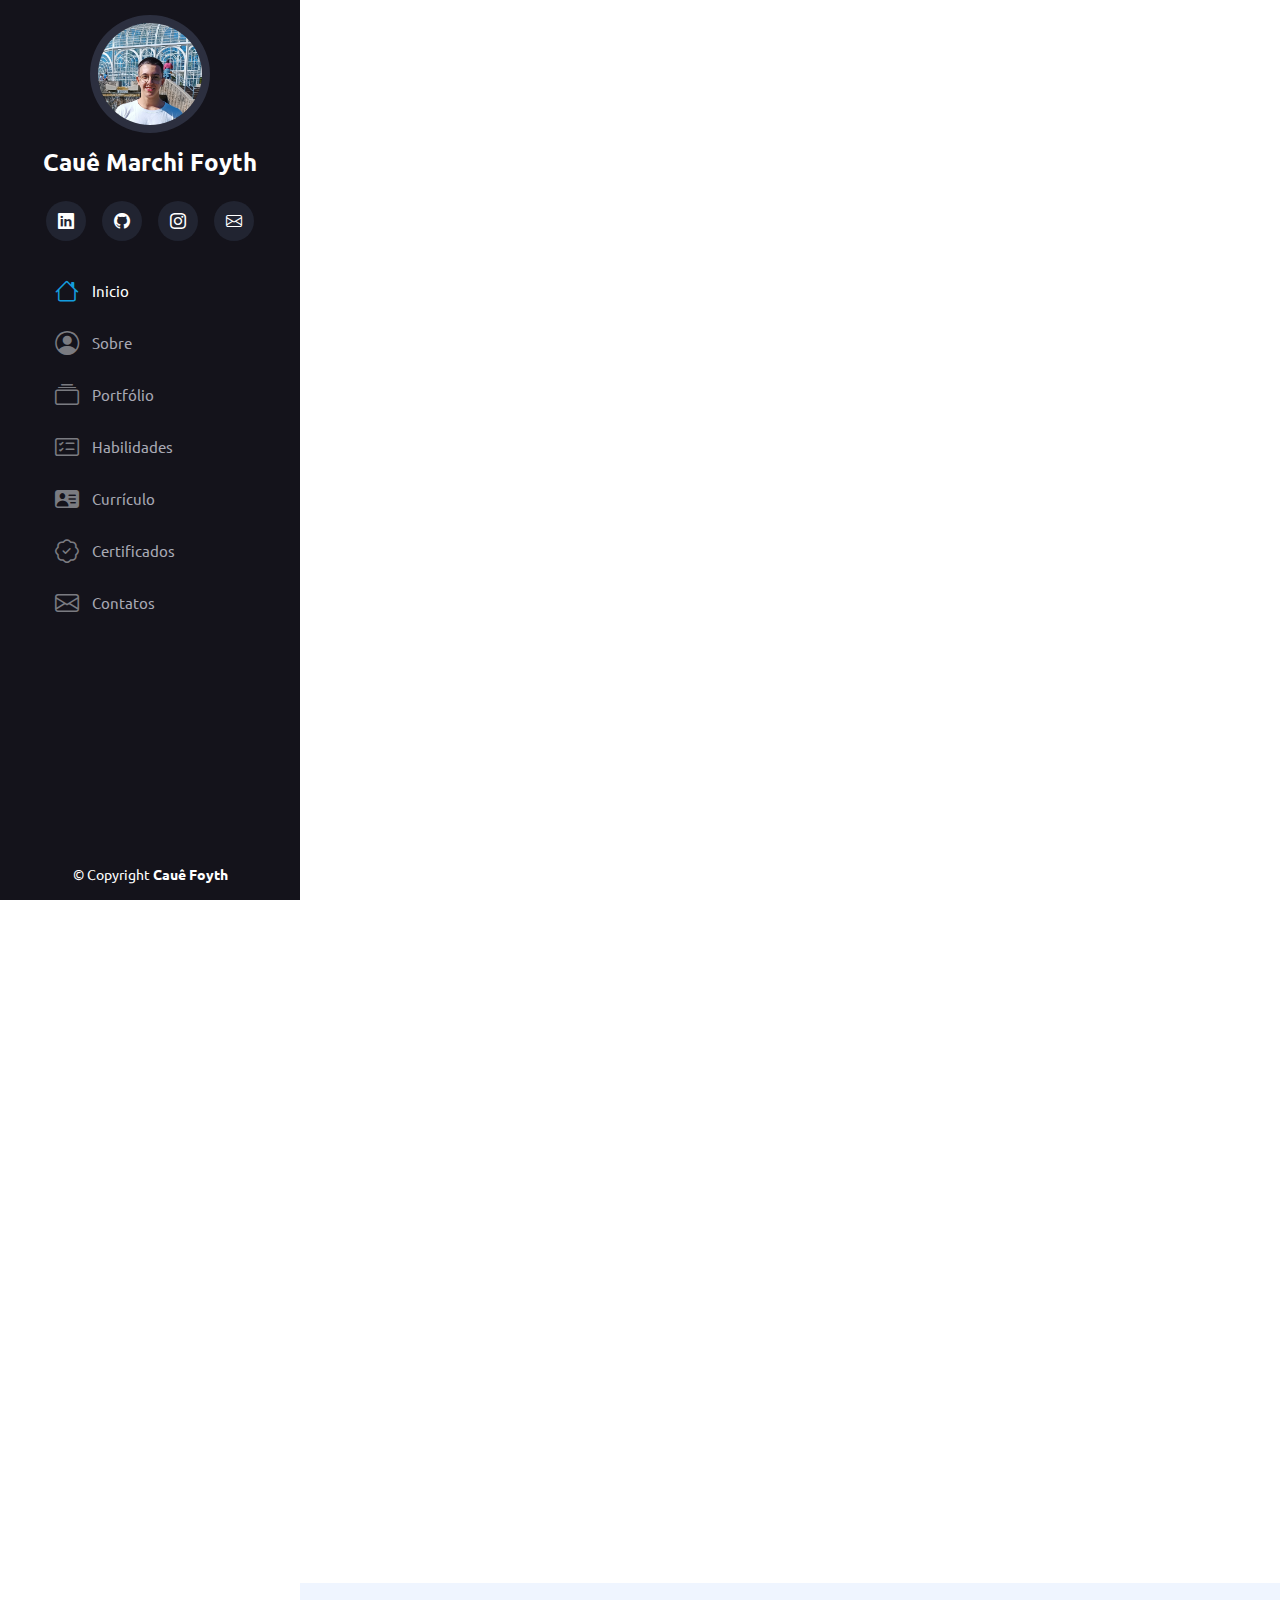
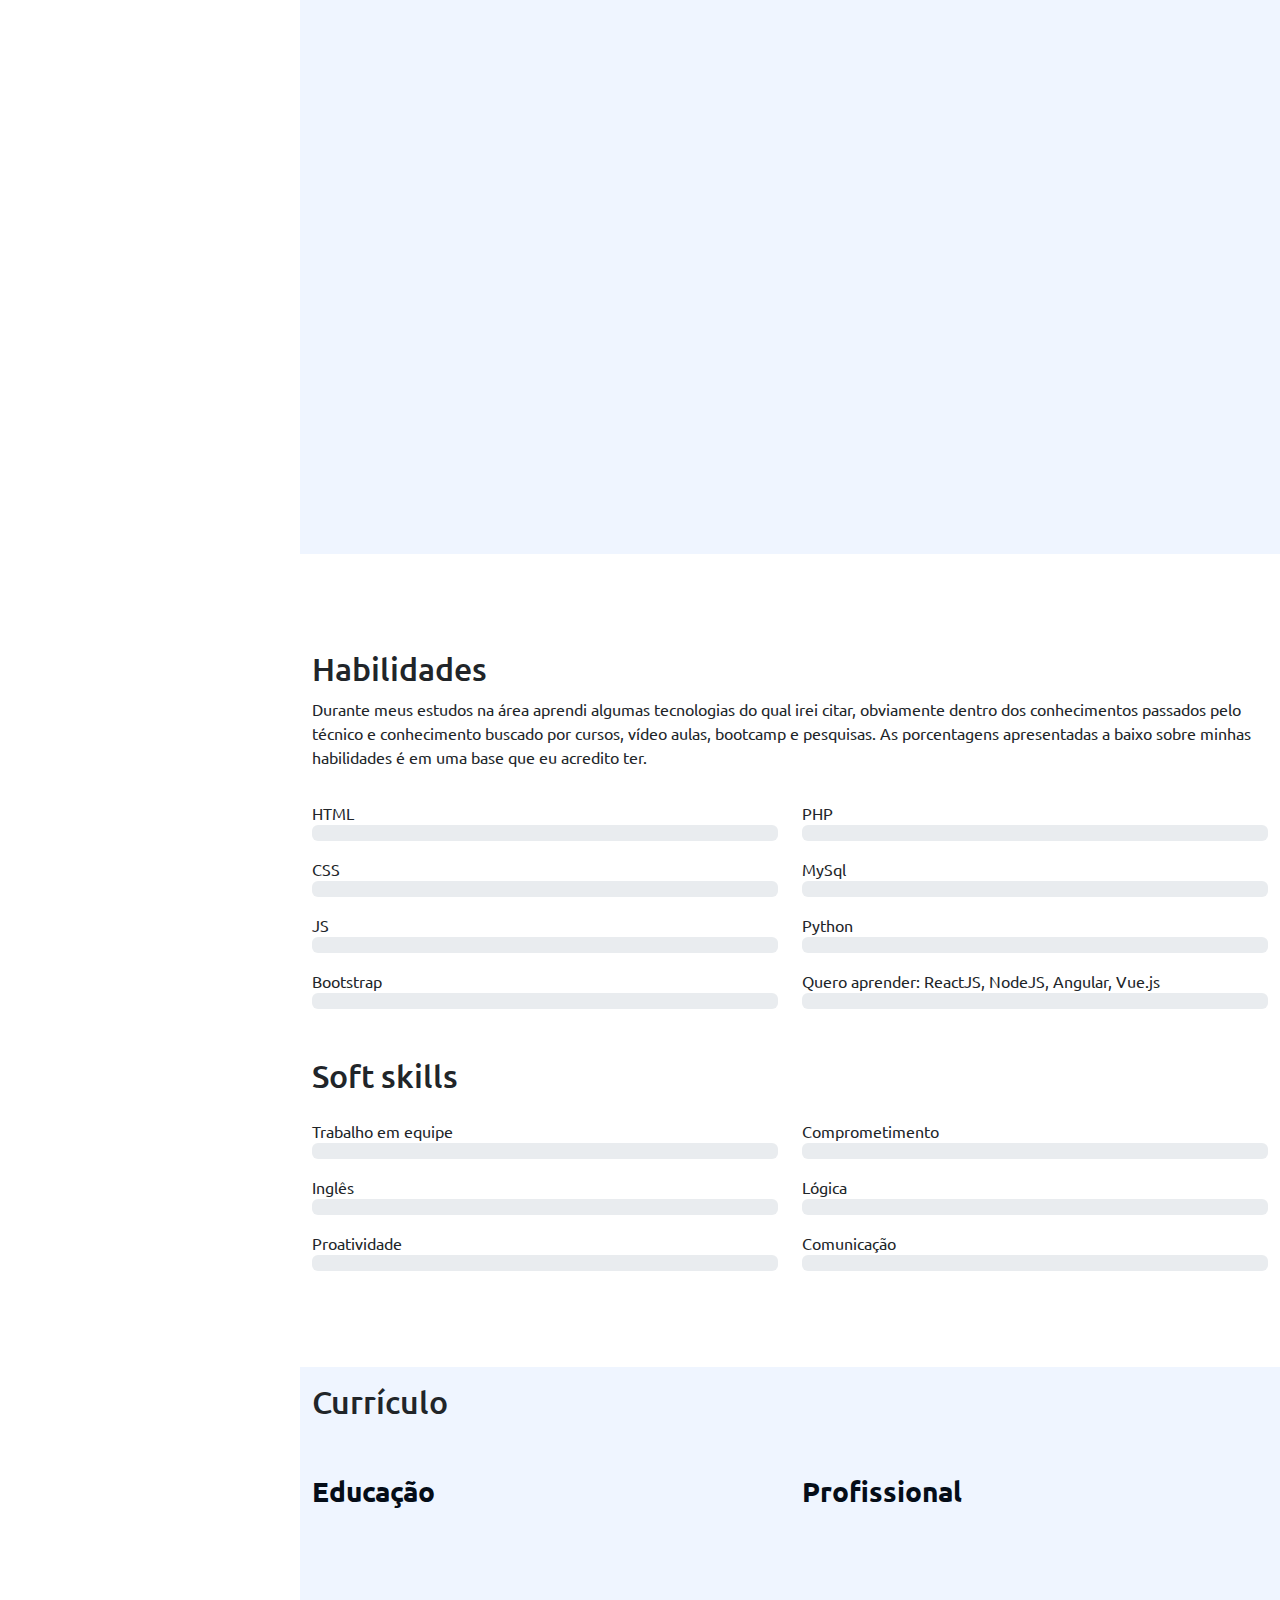
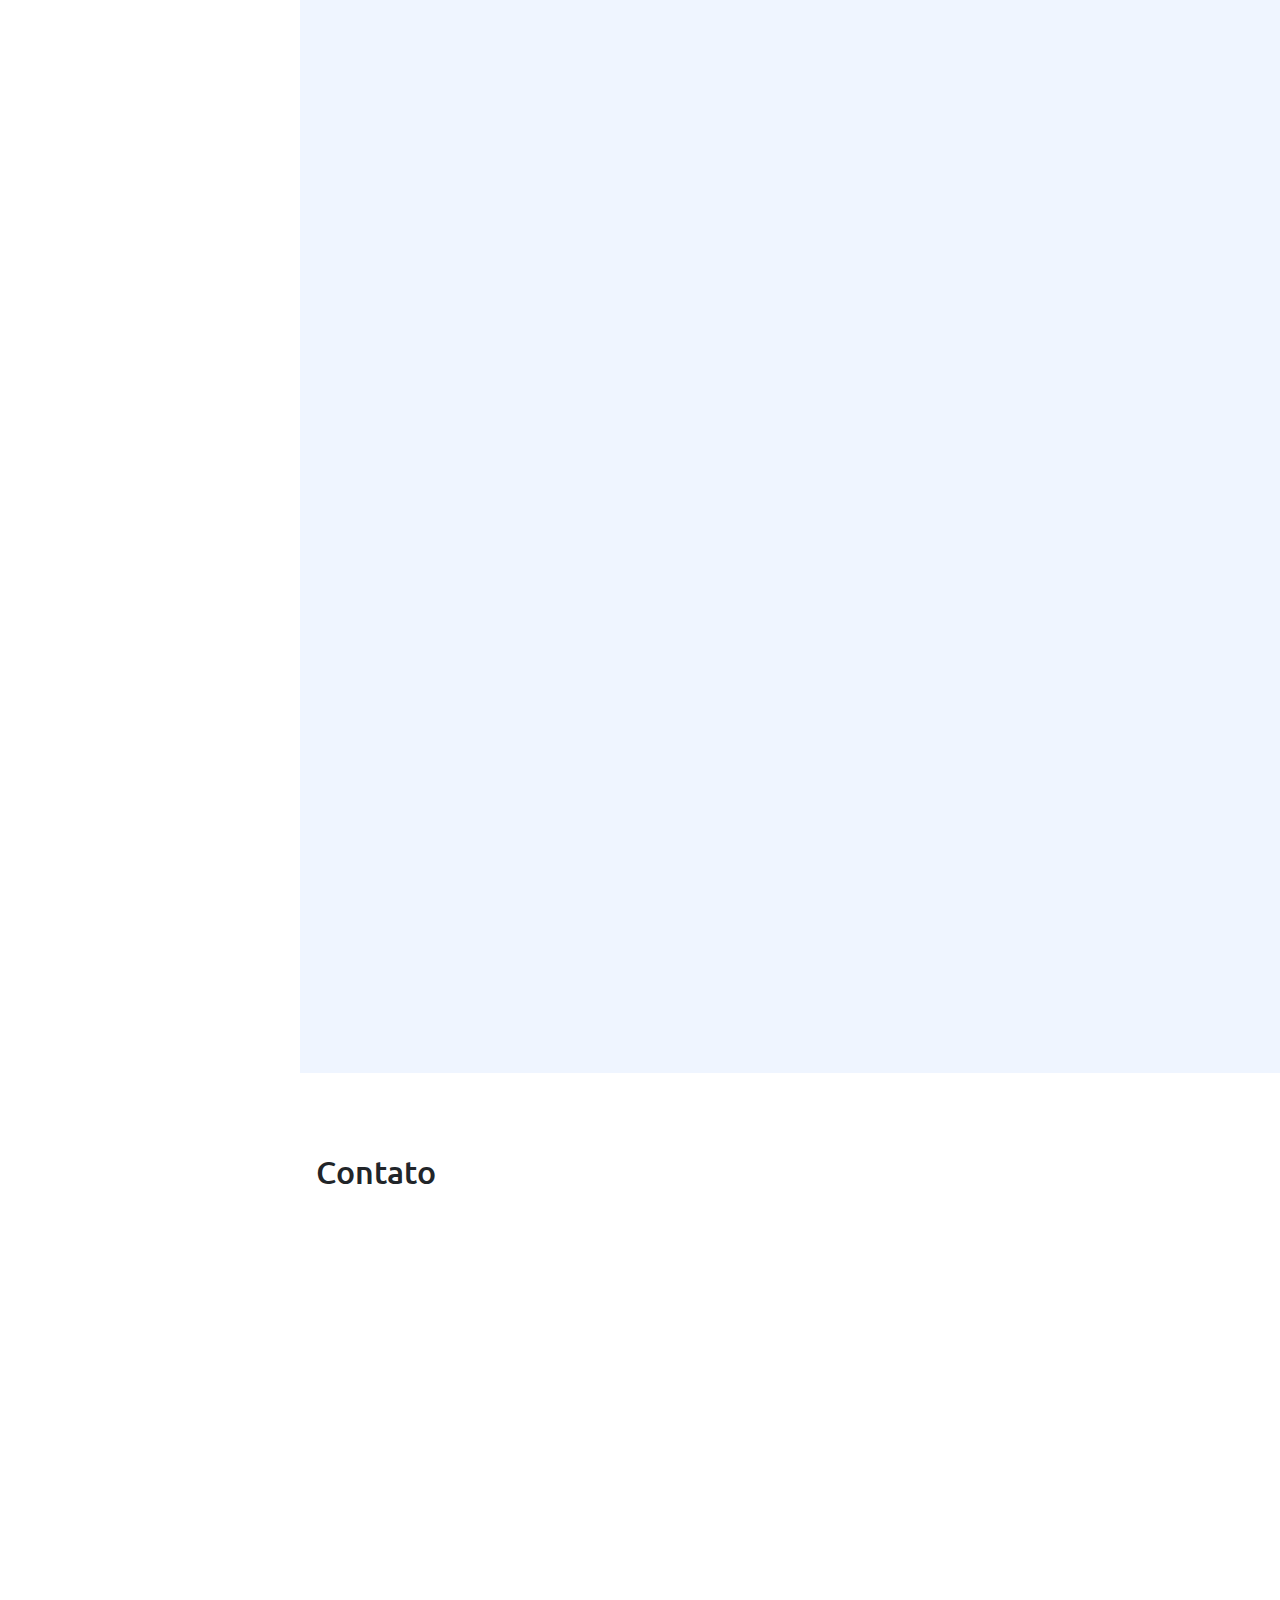
==== commit 16ea1b1c: "." ====
--- a/index.html
+++ b/index.html
@@ -346,7 +346,7 @@
 
           </div>
         </div>
-        <a  target="_blank" href="./static/curriculo/Currículo Cauê Marchi Foyth.pdf" download="" class="btn btn-primary mt-5"><i class="bi bi-download"></i> Baixe aqui meu currículo!</a>
+        <a  target="_blank" href="./static/curriculo/Currículo Cauê Marchi Foyth.pdf" download="" data-anime="left" class="btn btn-primary mt-5"><i class="bi bi-download"></i> Baixe aqui meu currículo!</a>
       </div>
 
 
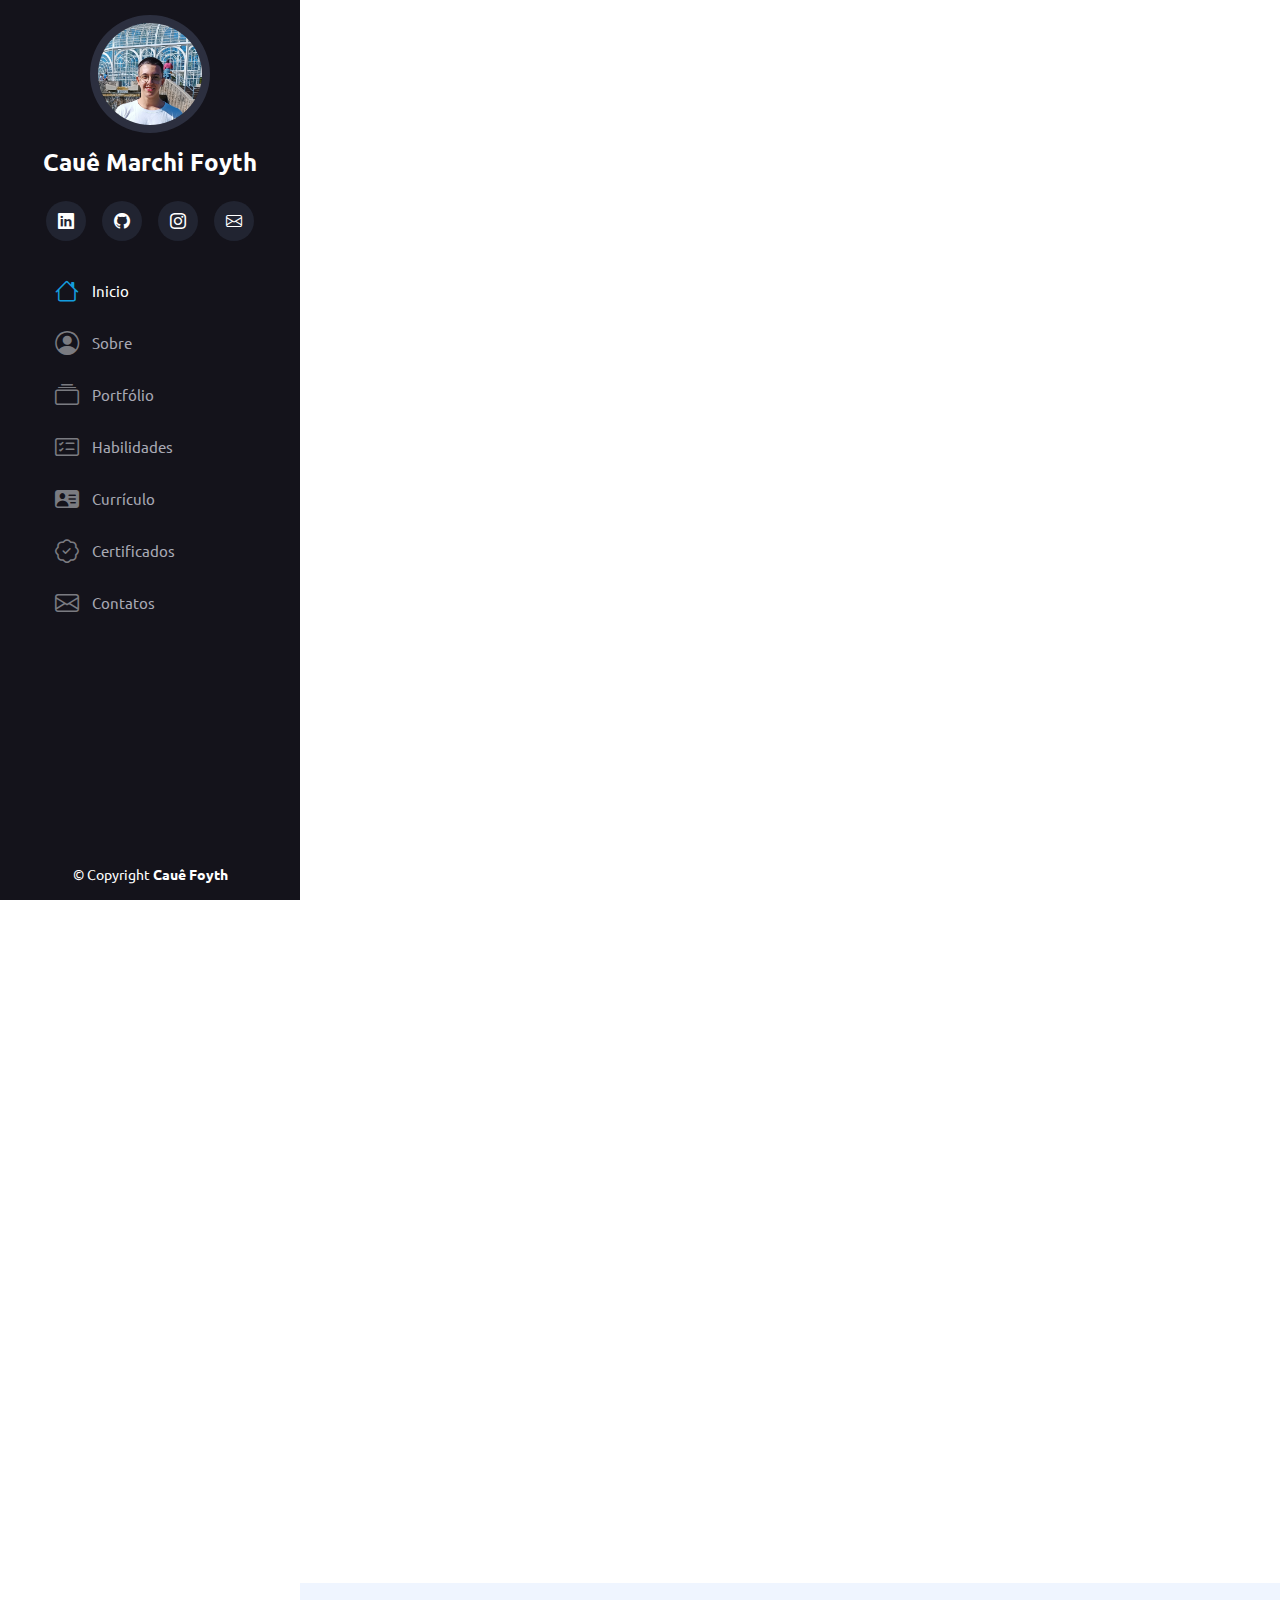
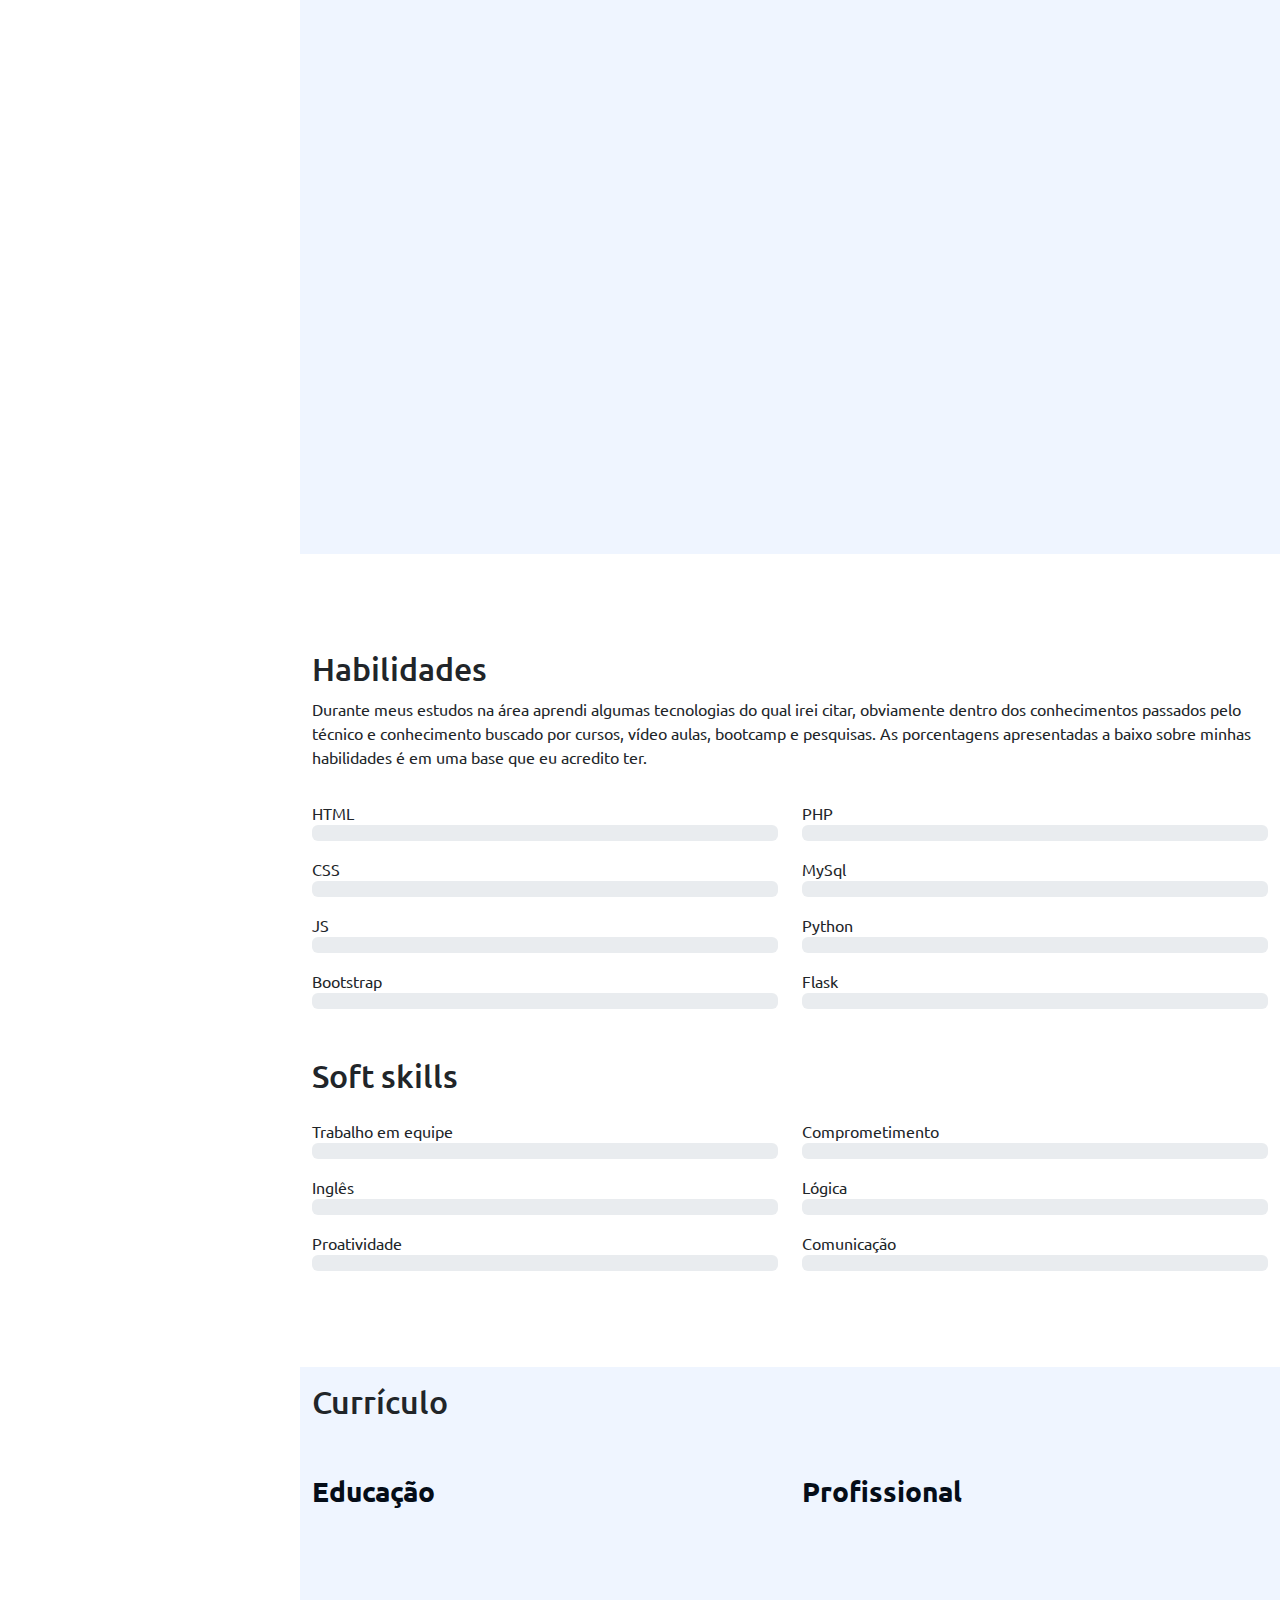
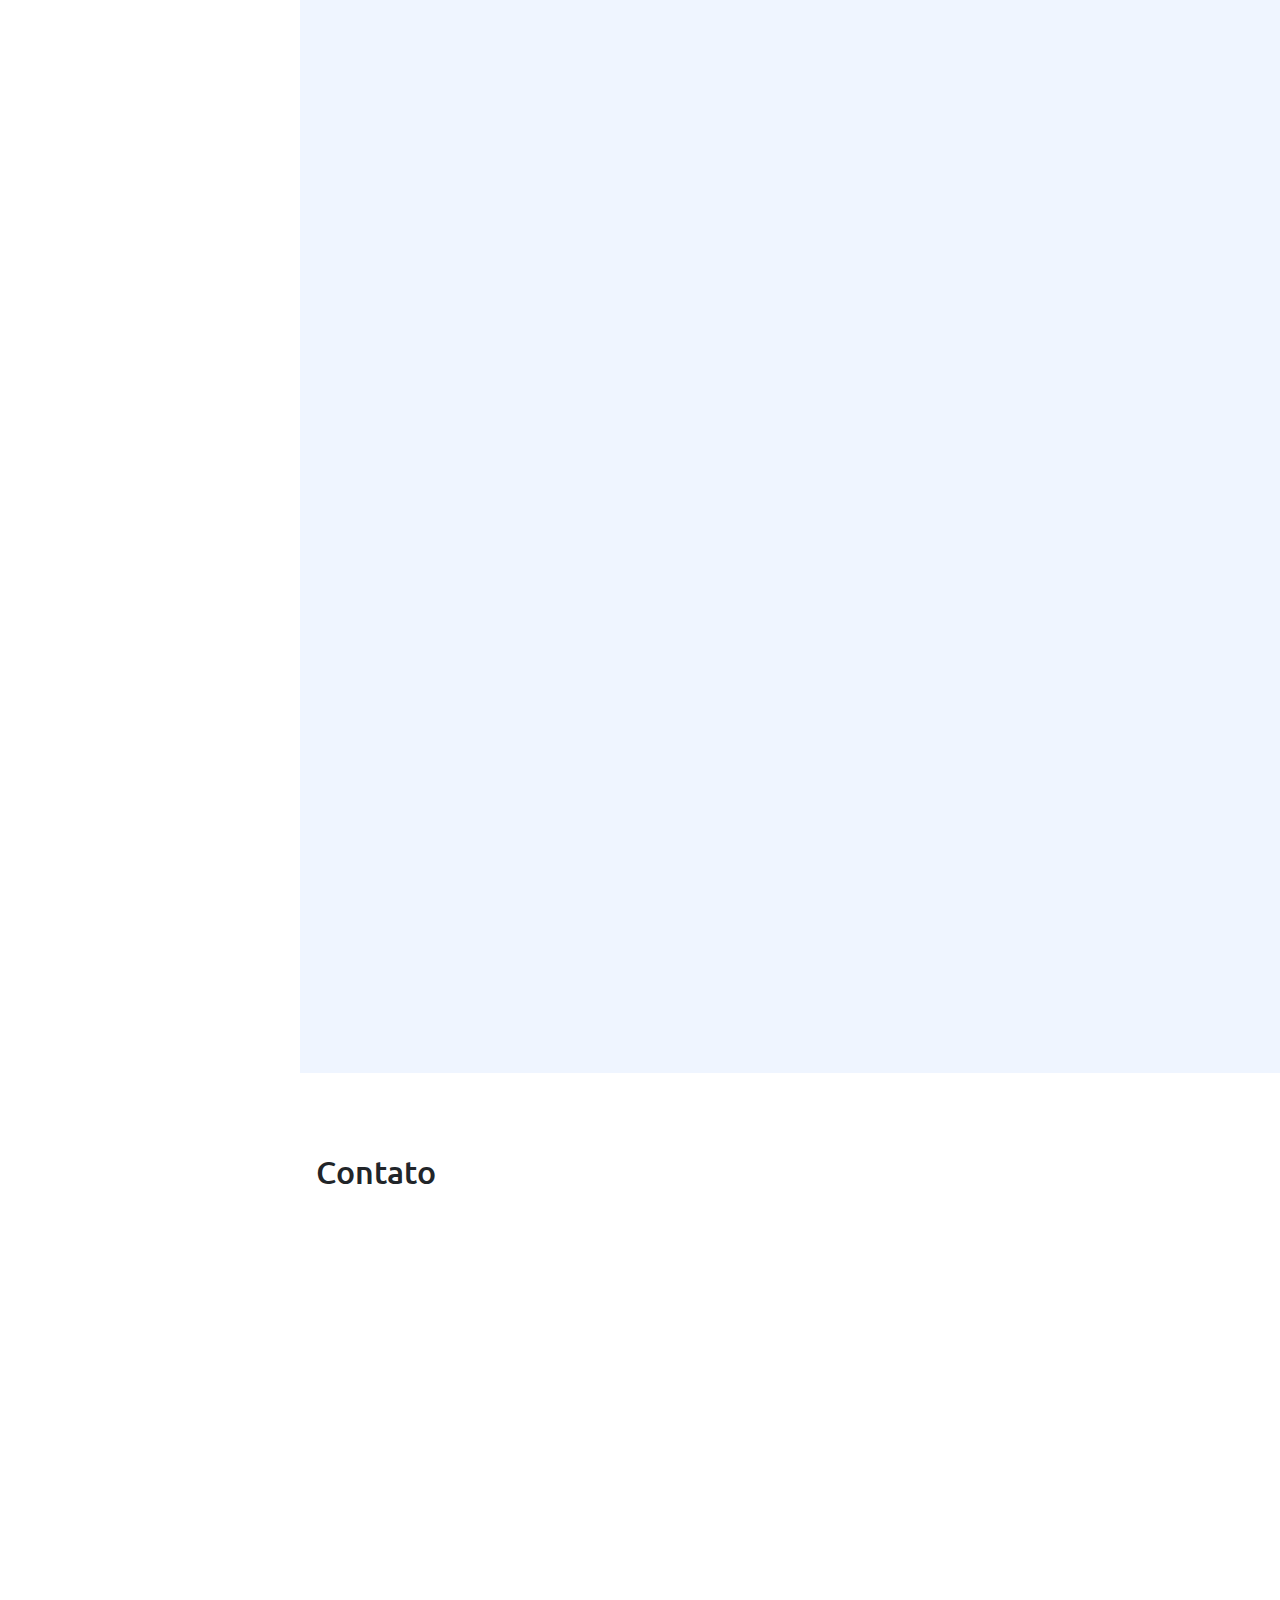
==== commit 6c9bdc6a: "Autualizações" ====
--- a/index.html
+++ b/index.html
@@ -168,6 +168,19 @@
               <div class="row row-cols-1 row-cols-md-2 g-4">
                 <div class="col">
                   <div class="card">
+                    <img src="./static/img/refigure.png" class="card-img-top" alt="...">
+                    <div class="card-body">
+                      <h5 class="card-title">Pokédex</h5>
+                      <p class="card-text">E-commerce em PHP (Meu primeiro projeto)</p>
+                      <div class="d-flex justify-content-center">
+                        <a target="_blank" href="https://github.com/CaueFoyth/REfigure"><button
+                            class="btn btn-outline-dark"><i class="bi bi-github"></i></button></a>
+                      </div>
+                    </div>
+                  </div>
+                </div>
+                <div class="col">
+                  <div class="card">
                     <img src="./static/img/pokedex.png" class="card-img-top" alt="...">
                     <div class="card-body">
                       <h5 class="card-title">Pokédex</h5>
@@ -205,21 +218,22 @@
     <section class="mt-5" id="habilidades">
       <div class="container pb-5">
         <h2 class="pt-5">Habilidades</h2>
-        <p>Durante meus estudos na área aprendi algumas tecnologias do qual irei citar, obviamente dentro dos conhecimentos
+        <p>Durante meus estudos na área aprendi algumas tecnologias do qual irei citar, obviamente dentro dos
+          conhecimentos
           passados pelo técnico e conhecimento buscado por cursos, vídeo aulas, bootcamp e pesquisas. As porcentagens
           apresentadas a baixo sobre minhas habilidades é em uma base que eu acredito ter.</p>
         <div class="row">
           <div class="col-md-6">
             <p class="mt-3 mb-0">HTML</p>
-            <div class="progress" role="progressbar" aria-label="Example with label" aria-valuenow="80"
-              aria-valuemin="0" aria-valuemax="100">
-              <div class="progress-bar" data-anime="left" style="width: 80%">80%</div>
+            <div class="progress" role="progressbar" aria-label="Example with label" aria-valuenow="70"
+              aria-valuemin="0" aria-valuemax="100">
+              <div class="progress-bar" data-anime="left" style="width: 70%">70%</div>
             </div>
 
             <p class="mt-3 mb-0">CSS</p>
-            <div class="progress" role="progressbar" aria-label="Example with label" aria-valuenow="90"
-              aria-valuemin="0" aria-valuemax="100">
-              <div class="progress-bar" data-anime="left" style="width: 90%">90%</div>
+            <div class="progress" role="progressbar" aria-label="Example with label" aria-valuenow="70"
+              aria-valuemin="0" aria-valuemax="100">
+              <div class="progress-bar" data-anime="left" style="width: 70%">70%</div>
             </div>
 
             <p class="mt-3 mb-0">JS</p>
@@ -229,9 +243,9 @@
             </div>
 
             <p class="mt-3 mb-0">Bootstrap</p>
-            <div class="progress" role="progressbar" aria-label="Example with label" aria-valuenow="30"
-              aria-valuemin="0" aria-valuemax="100">
-              <div class="progress-bar" data-anime="left" style="width: 30%">30%</div>
+            <div class="progress" role="progressbar" aria-label="Example with label" aria-valuenow="90"
+              aria-valuemin="0" aria-valuemax="100">
+              <div class="progress-bar" data-anime="left" style="width: 90%">90%</div>
             </div>
 
           </div>
@@ -249,15 +263,15 @@
             </div>
 
             <p class="mt-3 mb-0">Python</p>
-            <div class="progress" role="progressbar" aria-label="Example with label" aria-valuenow="30"
-              aria-valuemin="0" aria-valuemax="100">
-              <div class="progress-bar" data-anime="left" style="width: 30%">30%</div>
-            </div>
-
-            <p class="mt-3 mb-0">Quero aprender: ReactJS, NodeJS, Angular, Vue.js</p>
-            <div class="progress" role="progressbar" aria-label="Example with label" aria-valuenow="100"
-              aria-valuemin="0" aria-valuemax="100">
-              <div class="progress-bar" data-anime="left" style="width: 100%">100%</div>
+            <div class="progress" role="progressbar" aria-label="Example with label" aria-valuenow="70"
+              aria-valuemin="0" aria-valuemax="100">
+              <div class="progress-bar" data-anime="left" style="width: 70%">70%</div>
+            </div>
+
+            <p class="mt-3 mb-0">Flask</p>
+            <div class="progress" role="progressbar" aria-label="Example with label" aria-valuenow="70"
+              aria-valuemin="0" aria-valuemax="100">
+              <div class="progress-bar" data-anime="left" style="width: 70%">70%</div>
             </div>
           </div>
         </div>
@@ -346,7 +360,8 @@
 
           </div>
         </div>
-        <a  target="_blank" href="./static/curriculo/Currículo Cauê Marchi Foyth.pdf" download="" data-anime="left" class="btn btn-primary mt-5"><i class="bi bi-download"></i> Baixe aqui meu currículo!</a>
+        <a target="_blank" href="./static/curriculo/Currículo Cauê Marchi Foyth.pdf" download="" data-anime="left"
+          class="btn btn-primary mt-5"><i class="bi bi-download"></i> Baixe aqui meu currículo!</a>
       </div>
 
 
@@ -362,8 +377,10 @@
             <h5 class="card-title">Certificados</h5>
             <p class="card-text">Veja todos os meus certificados aqui!</p>
             <div class="d-flex justify-content-center">
-            <a  target="_blank" href="https://drive.google.com/drive/folders/1IDXXMl45nohzBGbFEuWWvRTT6mH2gLlN?usp=sharing" class="btn btn-primary">Ver!</a>
-          </div>
+              <a target="_blank"
+                href="https://drive.google.com/drive/folders/1IDXXMl45nohzBGbFEuWWvRTT6mH2gLlN?usp=sharing"
+                class="btn btn-primary">Ver!</a>
+            </div>
           </div>
         </div>
       </div>
